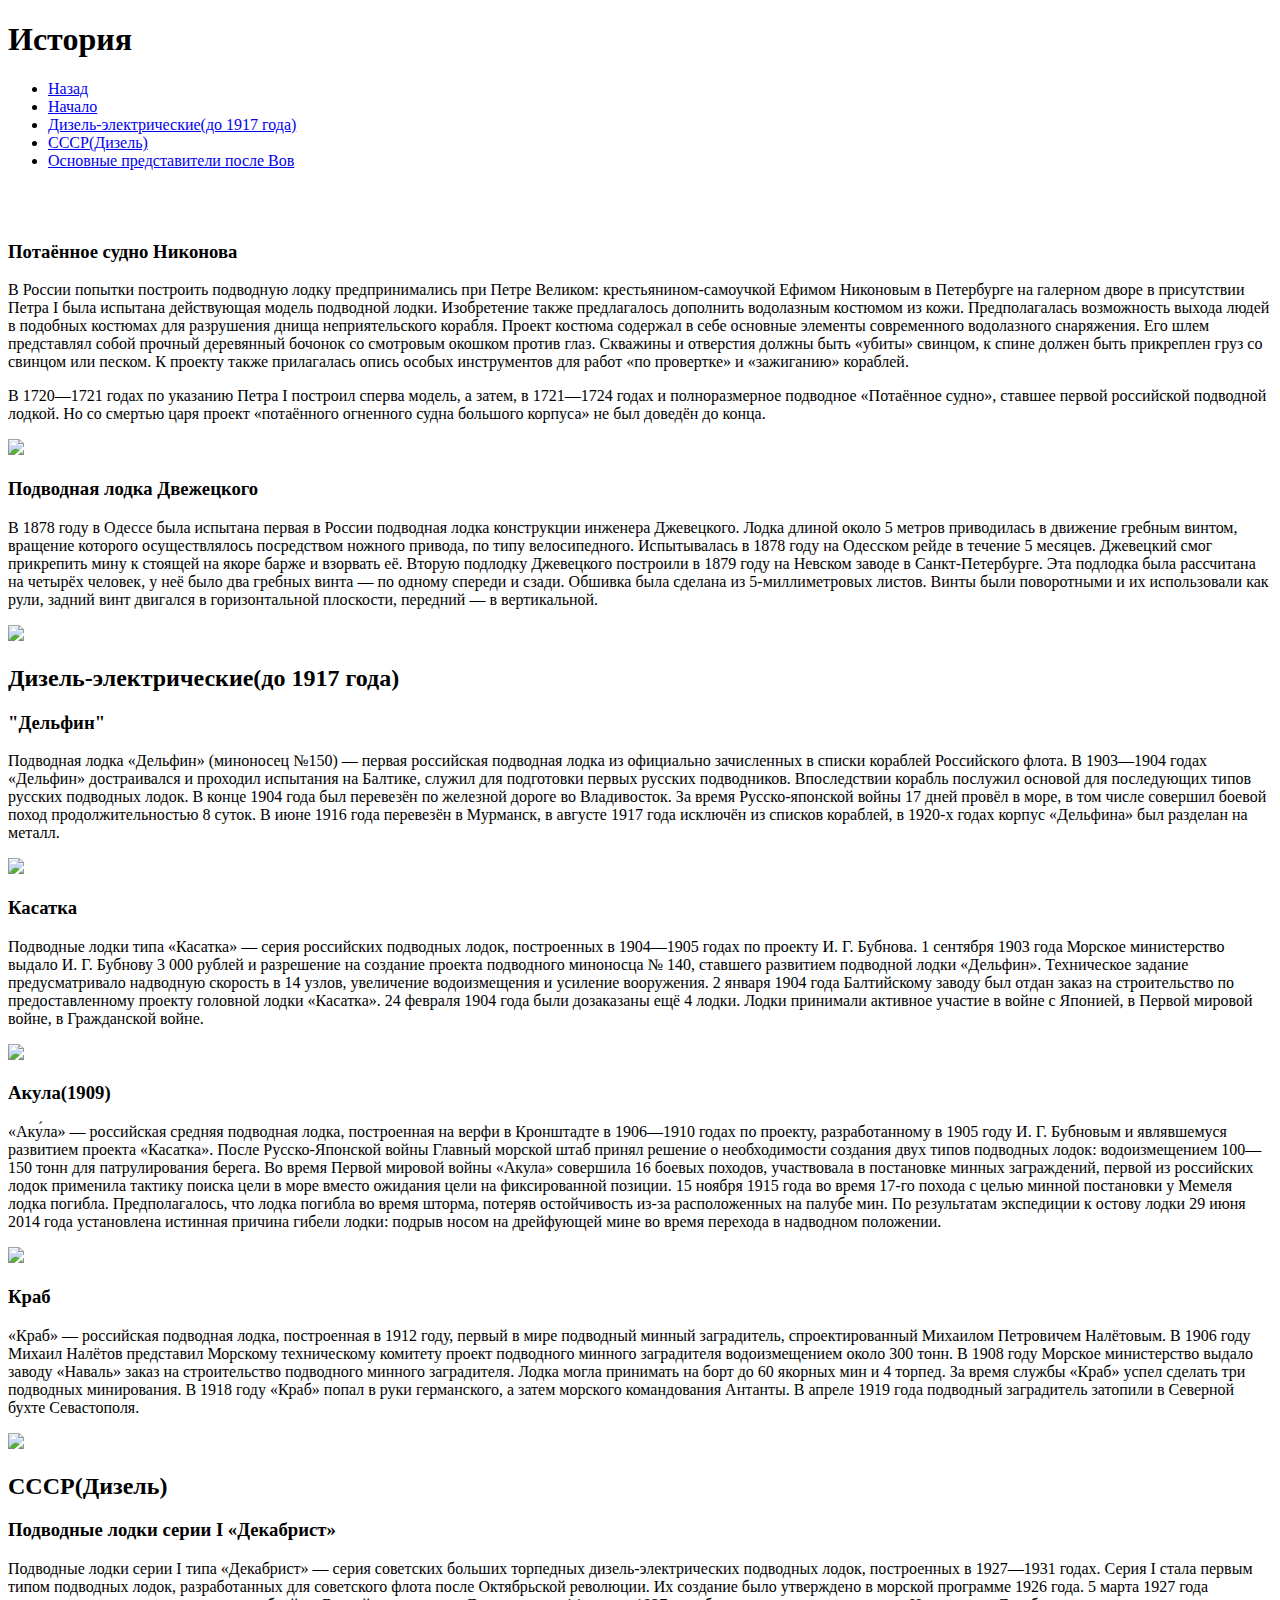
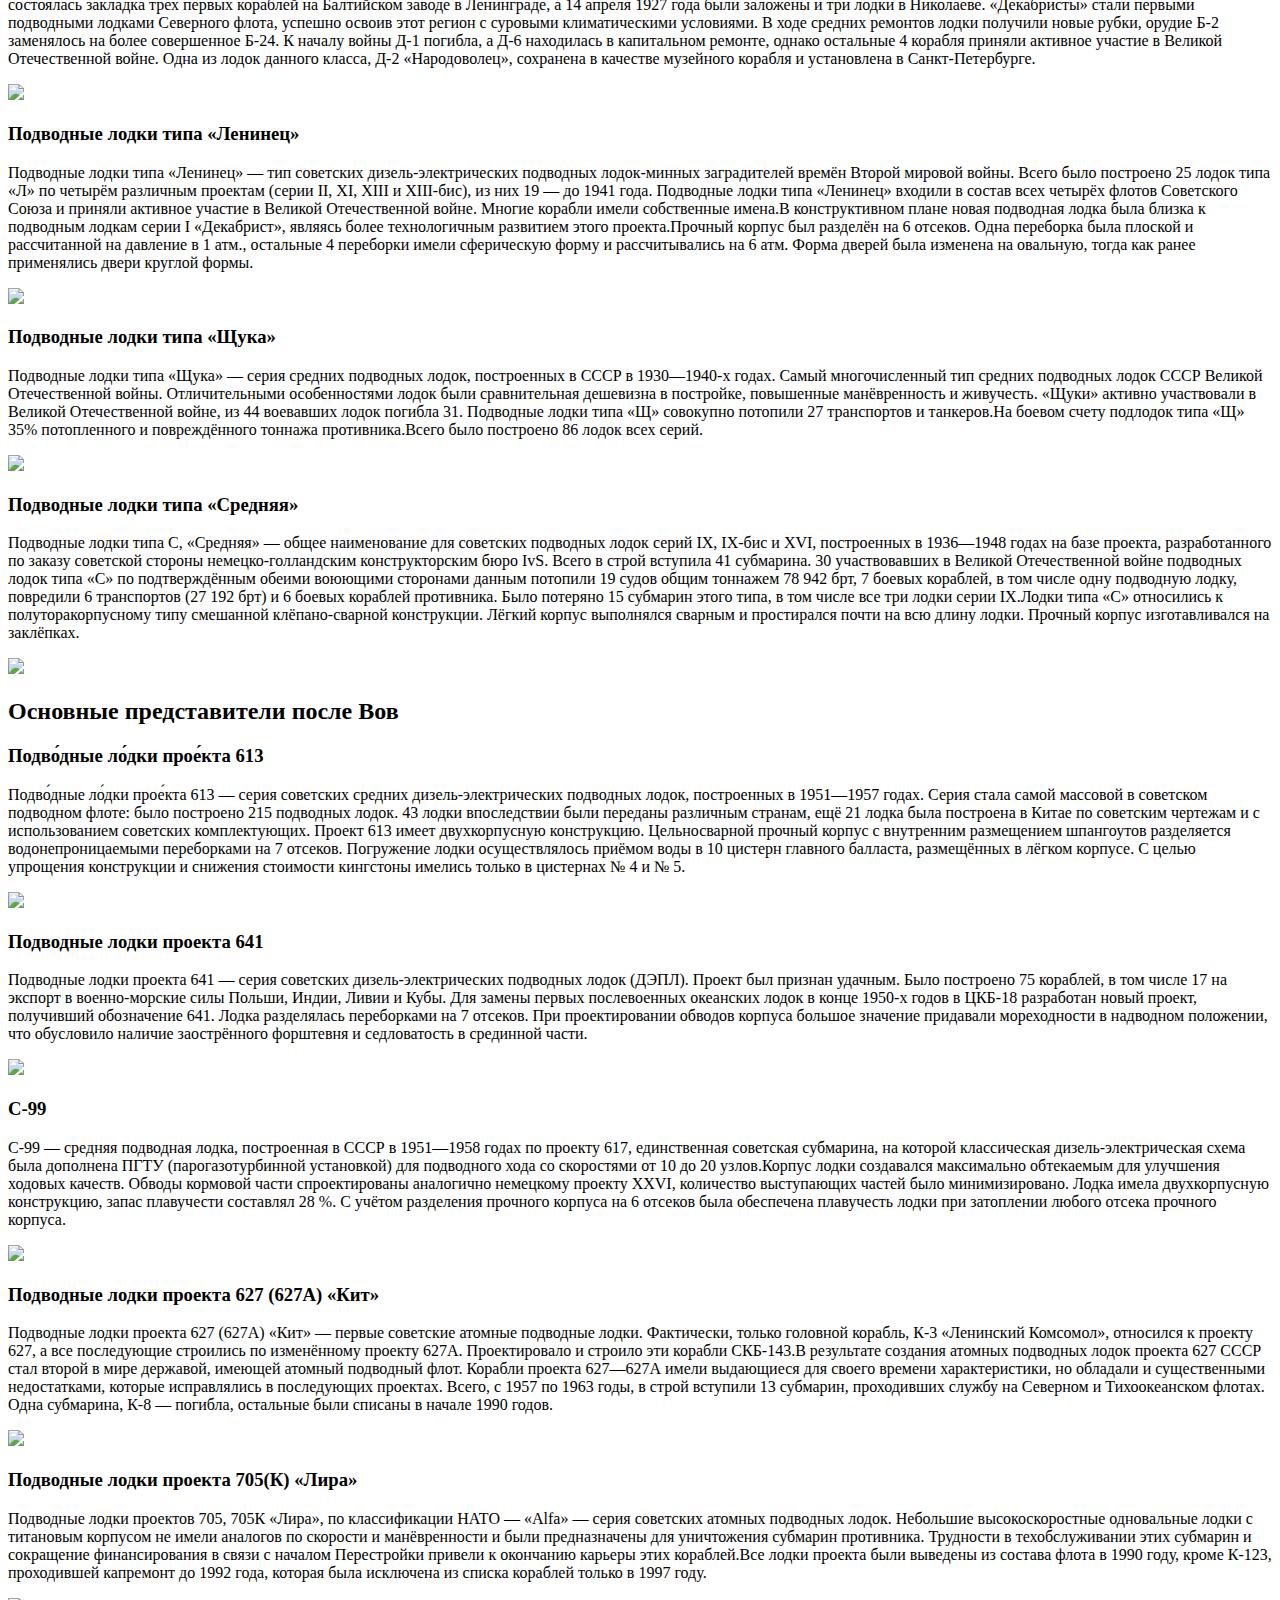
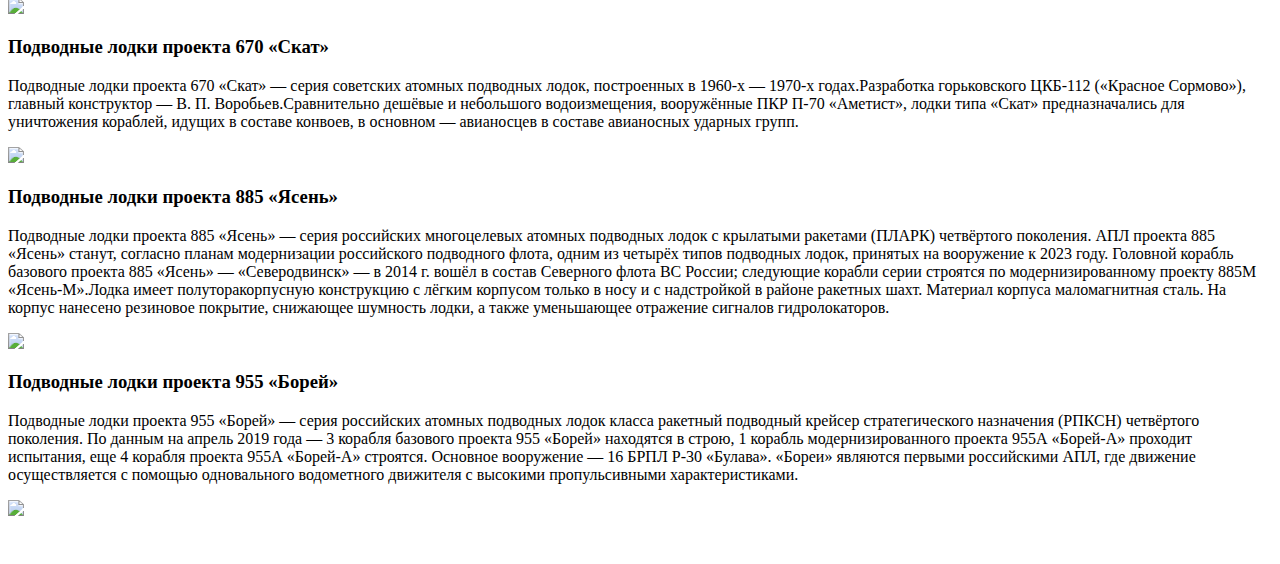
==== История.html @ eddfe78b "Add files via upload" ====
<!DOCTYPE html>
<html>
<head>
<link rel="stylesheet" href="css/Стили2.css">
<meta http-equiv="content language" content="ru" >
<meta http-equiv="Content-Type" content="text/html; charset=UTF-8" >
</head>
<body>
<header>
<h1>История</h1>    
<div class="Meny"><ul >
<li><a href="Index.html">Назад</a></li> 
<li><a href="#n">Начало</a></li>  
<li><a href="#d">Дизель-электрические(до 1917 года)</a></li>
<li><a href="#USSR">CCCР(Дизель)</a></li> 
<li><a href="#Last">Основные представители после Вов</a></li> 
</ul></div></header><br>
<div class="Fer"><br><h3><a class="No" name="n">Потаённое судно Никонова</a></h3>
<p>В России попытки построить подводную лодку предпринимались при Петре Великом: крестьянином-самоучкой Ефимом Никоновым в Петербурге на галерном дворе в присутствии Петра I была испытана действующая модель подводной лодки. Изобретение также предлагалось дополнить водолазным костюмом из кожи. Предполагалась возможность выхода людей в подобных костюмах для разрушения днища неприятельского корабля. Проект костюма содержал в себе основные элементы современного водолазного снаряжения. Его шлем представлял собой прочный деревянный бочонок со смотровым окошком против глаз. Скважины и отверстия должны быть «убиты» свинцом, к спине должен быть прикреплен груз со свинцом или песком. К проекту также прилагалась опись особых инструментов для работ «по провертке» и «зажиганию» кораблей.</p>
<p>В 1720—1721 годах по указанию Петра I построил сперва модель, а затем, в 1721—1724 годах и полноразмерное подводное «Потаённое судно», ставшее первой российской подводной лодкой. Но со смертью царя проект «потаённого огненного судна большого корпуса» не был доведён до конца.</p>
<img src="img/фото2.jpeg">
<h3>Подводная лодка Двежецкого</h3>
<p>В 1878 году в Одессе была испытана первая в России подводная лодка конструкции инженера Джевецкого. Лодка длиной около 5 метров приводилась в движение гребным винтом, вращение которого осуществлялось посредством ножного привода, по типу велосипедного. Испытывалась в 1878 году на Одесском рейде в течение 5 месяцев. Джевецкий смог прикрепить мину к стоящей на якоре барже и взорвать её. Вторую подлодку Джевецкого построили в 1879 году на Невском заводе в Санкт-Петербурге. Эта подлодка была рассчитана на четырёх человек, у неё было два гребных винта — по одному спереди и сзади. Обшивка была сделана из 5-миллиметровых листов. Винты были поворотными и их использовали как рули, задний винт двигался в горизонтальной плоскости, передний — в вертикальной.</p>
<img src="img/фото 3.jpg" class="F">
<h2><a class="No" name="d">Дизель-электрические(до 1917 года)</a></h2>
<h3>"Дельфин"</h3>
<p>Подводная лодка «Дельфин» (миноносец №150) — первая российская подводная лодка из официально зачисленных в списки кораблей Российского флота. В 1903—1904 годах «Дельфин» достраивался и проходил испытания на Балтике, служил для подготовки первых русских подводников. Впоследствии корабль послужил основой для последующих типов русских подводных лодок. В конце 1904 года был перевезён по железной дороге во Владивосток. За время Русско-японской войны 17 дней провёл в море, в том числе совершил боевой поход продолжительностью 8 суток. В июне 1916 года перевезён в Мурманск, в августе 1917 года исключён из списков кораблей, в 1920-х годах корпус «Дельфина» был разделан на металл.</p>
<img src="img/фото4.jpg" class="Ff">
<h3>Касатка</h3>
<p>Подводные лодки типа «Касатка» — серия российских подводных лодок, построенных в 1904—1905 годах по проекту И. Г. Бубнова. 1 сентября 1903 года Морское министерство выдало И. Г. Бубнову 3 000 рублей и разрешение на создание проекта подводного миноносца № 140, ставшего развитием подводной лодки «Дельфин». Техническое задание предусматривало надводную скорость в 14 узлов, увеличение водоизмещения и усиление вооружения. 2 января 1904 года Балтийскому заводу был отдан заказ на строительство по предоставленному проекту головной лодки «Касатка». 24 февраля 1904 года были дозаказаны ещё 4 лодки. Лодки принимали активное участие в войне с Японией, в Первой мировой войне, в Гражданской войне.</p>
<img src="img/фото5.jpg" class="Ff">
<h3>Акула(1909)</h3>
<p>«Аку́ла» — российская средняя подводная лодка, построенная на верфи в Кронштадте в 1906—1910 годах по проекту, разработанному в 1905 году И. Г. Бубновым и являвшемуся развитием проекта «Касатка». После Русско-Японской войны Главный морской штаб принял решение о необходимости создания двух типов подводных лодок: водоизмещением 100—150 тонн для патрулирования берега. Во время Первой мировой войны «Акула» совершила 16 боевых походов, участвовала в постановке минных заграждений, первой из российских лодок применила тактику поиска цели в море вместо ожидания цели на фиксированной позиции. 15 ноября 1915 года во время 17-го похода с целью минной постановки у Мемеля лодка погибла. Предполагалось, что лодка погибла во время шторма, потеряв остойчивость из-за расположенных на палубе мин. По результатам экспедиции к остову лодки 29 июня 2014 года установлена истинная причина гибели лодки: подрыв носом на дрейфующей мине во время перехода в надводном положении.</p>
<img src="img/фото6.jpg" class="Ff">
<h3>Краб</h3>
<p>«Краб» — российская подводная лодка, построенная в 1912 году, первый в мире подводный минный заградитель, спроектированный Михаилом Петровичем Налётовым. В 1906 году Михаил Налётов представил Морскому техниче­скому комитету проект подводного минного заградителя водо­измещением около 300 тонн. В 1908 году Морское министерство выдало заводу «Наваль» заказ на строительство подводного минного заградителя. Лодка могла принимать на борт до 60 якорных мин и 4 торпед. За время службы «Краб» успел сделать три подводных минирования. В 1918 году «Краб» попал в руки германского, а затем морского командования Антанты. В апреле 1919 года подводный заградитель затопили в Северной бухте Севастополя.</p>
<img src="img/фото7.png" class="Ff">
<h2 ><a name="USSR" class="No">СССР(Дизель)</a></h2>
<h3>Подводные лодки серии I «Декабрист»</h3>
<p>Подводные лодки серии I типа «Декабрист» — серия советских больших торпедных дизель-электрических подводных лодок, построенных в 1927—1931 годах. Серия I стала первым типом подводных лодок, разработанных для советского флота после Октябрьской революции. Их создание было утверждено в морской программе 1926 года. 5 марта 1927 года состоялась закладка трех первых кораблей на Балтийском заводе в Ленинграде, а 14 апреля 1927 года были заложены и три лодки в Николаеве. «Декабристы» стали первыми подводными лодками Северного флота, успешно освоив этот регион с суровыми климатическими условиями. В ходе средних ремонтов лодки получили новые рубки, орудие Б-2 заменялось на более совершенное Б-24. К началу войны Д-1 погибла, а Д-6 находилась в капитальном ремонте, однако остальные 4 корабля приняли активное участие в Великой Отечественной войне. Одна из лодок данного класса, Д-2 «Народоволец», сохранена в качестве музейного корабля и установлена в Санкт-Петербурге.</p>
<img src="img/фото8.jpg" class="Ff">
<h3>Подводные лодки типа «Ленинец»</h3>
<p>Подводные лодки типа «Ленинец» — тип советских дизель-электрических подводных лодок-минных заградителей времён Второй мировой войны. Всего было построено 25 лодок типа «Л» по четырём различным проектам (серии II, XI, XIII и XIII-бис), из них 19 — до 1941 года. Подводные лодки типа «Ленинец» входили в состав всех четырёх флотов Советского Союза и приняли активное участие в Великой Отечественной войне. Многие корабли имели собственные имена.В конструктивном плане новая подводная лодка была близка к подводным лодкам серии I «Декабрист», являясь более технологичным развитием этого проекта.Прочный корпус был разделён на 6 отсеков. Одна переборка была плоской и рассчитанной на давление в 1 атм., остальные 4 переборки имели сферическую форму и рассчитывались на 6 атм. Форма дверей была изменена на овальную, тогда как ранее применялись двери круглой формы.</p>
<img src="img/фото13.jpg" class="Ff">
<h3>Подводные лодки типа «Щука»</h3>
<p>Подводные лодки типа «Щука» — серия средних подводных лодок, построенных в СССР в 1930—1940-x годах. Самый многочисленный тип средних подводных лодок СССР Великой Отечественной войны. Отличительными особенностями лодок были сравнительная дешевизна в постройке, повышенные манёвренность и живучесть. «Щуки» активно участвовали в Великой Отечественной войне, из 44 воевавших лодок погибла 31. Подводные лодки типа «Щ» совокупно потопили 27 транспортов и танкеров.На боевом счету подлодок типа «Щ» 35% потопленного и повреждённого тоннажа противника.Всего было построено 86 лодок всех серий.</p>
<img src="img/фото18.jpg" class="Ff">
<h3>Подводные лодки типа «Средняя»</h3>
<p>Подводные лодки типа С, «Средняя» — общее наименование для советских подводных лодок серий IX, IX-бис и XVI, построенных в 1936—1948 годах на базе проекта, разработанного по заказу советской стороны немецко-голландским конструкторским бюро IvS. Всего в строй вступила 41 субмарина. 30 участвовавших в Великой Отечественной войне подводных лодок типа «С» по подтверждённым обеими воюющими сторонами данным потопили 19 судов общим тоннажем 78 942 брт, 7 боевых кораблей, в том числе одну подводную лодку, повредили 6 транспортов (27 192 брт) и 6 боевых кораблей противника. Было потеряно 15 субмарин этого типа, в том числе все три лодки серии IX.Лодки типа «С» относились к полуторакорпусному типу смешанной клёпано-сварной конструкции. Лёгкий корпус выполнялся сварным и простирался почти на всю длину лодки. Прочный корпус изготавливался на заклёпках.</p>
<img src="img/фото19.png" class="Ff">
<h2><a name="Last" class="No">Основные представители после Вов</a></h2>
<h3>Подво́дные ло́дки прое́кта 613 </h3>
<p>Подво́дные ло́дки прое́кта 613 — серия советских средних дизель-электрических подводных лодок, построенных в 1951—1957 годах. Серия стала самой массовой в советском подводном флоте: было построено 215 подводных лодок. 43 лодки впоследствии были переданы различным странам, ещё 21 лодка была построена в Китае по советским чертежам и с использованием советских комплектующих. Проект 613 имеет двухкорпусную конструкцию. Цельносварной прочный корпус с внутренним размещением шпангоутов разделяется водонепроницаемыми переборками на 7 отсеков. Погружение лодки осуществлялось приёмом воды в 10 цистерн главного балласта, размещённых в лёгком корпусе. С целью упрощения конструкции и снижения стоимости кингстоны имелись только в цистернах № 4 и № 5.</p>
<img src="img/фото20.jfif" class="Ff">
<h3>Подводные лодки проекта 641 </h3>
<p>Подводные лодки проекта 641 — серия советских дизель-электрических подводных лодок (ДЭПЛ). Проект был признан удачным. Было построено 75 кораблей, в том числе 17 на экспорт в военно-морские силы Польши, Индии, Ливии и Кубы. Для замены первых послевоенных океанских лодок  в конце 1950-х годов в ЦКБ-18 разработан новый проект, получивший обозначение 641. Лодка разделялась переборками на 7 отсеков. При проектировании обводов корпуса большое значение придавали мореходности в надводном положении, что обусловило наличие заострённого форштевня и седловатость в срединной части.</p>
<img src="img/фото21.jpg" class="Ff">
<h3>C-99</h3>
<p>С-99 — средняя подводная лодка, построенная в СССР в 1951—1958 годах по проекту 617, единственная советская субмарина, на которой классическая дизель-электрическая схема была дополнена ПГТУ (парогазотурбинной установкой) для подводного хода со скоростями от 10 до 20 узлов.Корпус лодки создавался максимально обтекаемым для улучшения ходовых качеств. Обводы кормовой части спроектированы аналогично немецкому проекту XXVI, количество выступающих частей было минимизировано. Лодка имела двухкорпусную конструкцию, запас плавучести составлял 28 %. С учётом разделения прочного корпуса на 6 отсеков была обеспечена плавучесть лодки при затоплении любого отсека прочного корпуса. </p>
<img src="img/фото22.png" class="N">
<h3>Подводные лодки проекта 627 (627А) «Кит»</h3>
<p>Подводные лодки проекта 627 (627А) «Кит» — первые советские атомные подводные лодки. Фактически, только головной корабль, К-3 «Ленинский Комсомол», относился к проекту 627, а все последующие строились по изменённому проекту 627А. Проектировало и строило эти корабли СКБ-143.В результате создания атомных подводных лодок проекта 627 СССР стал второй в мире державой, имеющей атомный подводный флот. Корабли проекта 627—627А имели выдающиеся для своего времени характеристики, но обладали и существенными недостатками, которые исправлялись в последующих проектах. Всего, с 1957 по 1963 годы, в строй вступили 13 субмарин, проходивших службу на Северном и Тихоокеанском флотах. Одна субмарина, К-8 — погибла, остальные были списаны в начале 1990 годов.</p>
<img src="img/фото23.jpg" class="Ff">
<h3>Подводные лодки проекта 705(К) «Лира»</h3>
<p>Подводные лодки проектов 705, 705К «Лира», по классификации НАТО — «Alfa» — серия советских атомных подводных лодок. Небольшие высокоскоростные одновальные лодки с титановым корпусом не имели аналогов по скорости и манёвренности и были предназначены для уничтожения субмарин противника. Трудности в техобслуживании этих субмарин и сокращение финансирования в связи с началом Перестройки привели к окончанию карьеры этих кораблей.Все лодки проекта были выведены из состава флота в 1990 году, кроме К-123, проходившей капремонт до 1992 года, которая была исключена из списка кораблей только в 1997 году.</p>
<img src="img/фото24.jpg" class="Ff">
<h3>Подводные лодки проекта 670 «Скат»</h3>
<p>Подводные лодки проекта 670 «Скат» — серия советских атомных подводных лодок, построенных в 1960-х — 1970-х годах.Разработка горьковского ЦКБ-112 («Красное Сормово»), главный конструктор — В. П. Воробьев.Сравнительно дешёвые и небольшого водоизмещения, вооружённые ПКР П-70 «Аметист», лодки типа «Скат» предназначались для уничтожения кораблей, идущих в составе конвоев, в основном — авианосцев в составе авианосных ударных групп.</p>
<img src="img/фото25.jpg" class="Ff">
<h3>Подводные лодки проекта 885 «Ясень»</h3>
<p>Подводные лодки проекта 885 «Ясень» — серия российских многоцелевых атомных подводных лодок с крылатыми ракетами (ПЛАРК) четвёртого поколения. АПЛ проекта 885 «Ясень» станут, согласно планам модернизации российского подводного флота, одним из четырёх типов подводных лодок, принятых на вооружение к 2023 году. Головной корабль базового проекта 885 «Ясень» — «Северодвинск» — в 2014 г. вошёл в состав Северного флота ВС России; следующие корабли серии строятся по модернизированному проекту 885М «Ясень-М».Лодка имеет полуторакорпусную конструкцию с лёгким корпусом только в носу и с надстройкой в районе ракетных шахт. Материал корпуса маломагнитная сталь. На корпус нанесено резиновое покрытие, снижающее шумность лодки, а также уменьшающее отражение сигналов гидролокаторов.</p>
<img src="img/фото26.jpg" class="Ff">
<h3>Подводные лодки проекта 955 «Борей»</h3>
<p>Подводные лодки проекта 955 «Борей» — серия российских атомных подводных лодок класса ракетный подводный крейсер стратегического назначения (РПКСН) четвёртого поколения. По данным на апрель 2019 года — 3 корабля базового проекта 955 «Борей» находятся в строю, 1 корабль модернизированного проекта 955А «Борей-А» проходит испытания, еще 4 корабля проекта 955А «Борей-А» строятся. Основное вооружение — 16 БРПЛ Р-30 «Булава». «Бореи» являются первыми российскими АПЛ, где движение осуществляется с помощью одновального водометного движителя с высокими пропульсивными характеристиками.</p>
<img src="img/фото27.jpg" class="Ff">
<br><br></div><br>
</body>
</html>
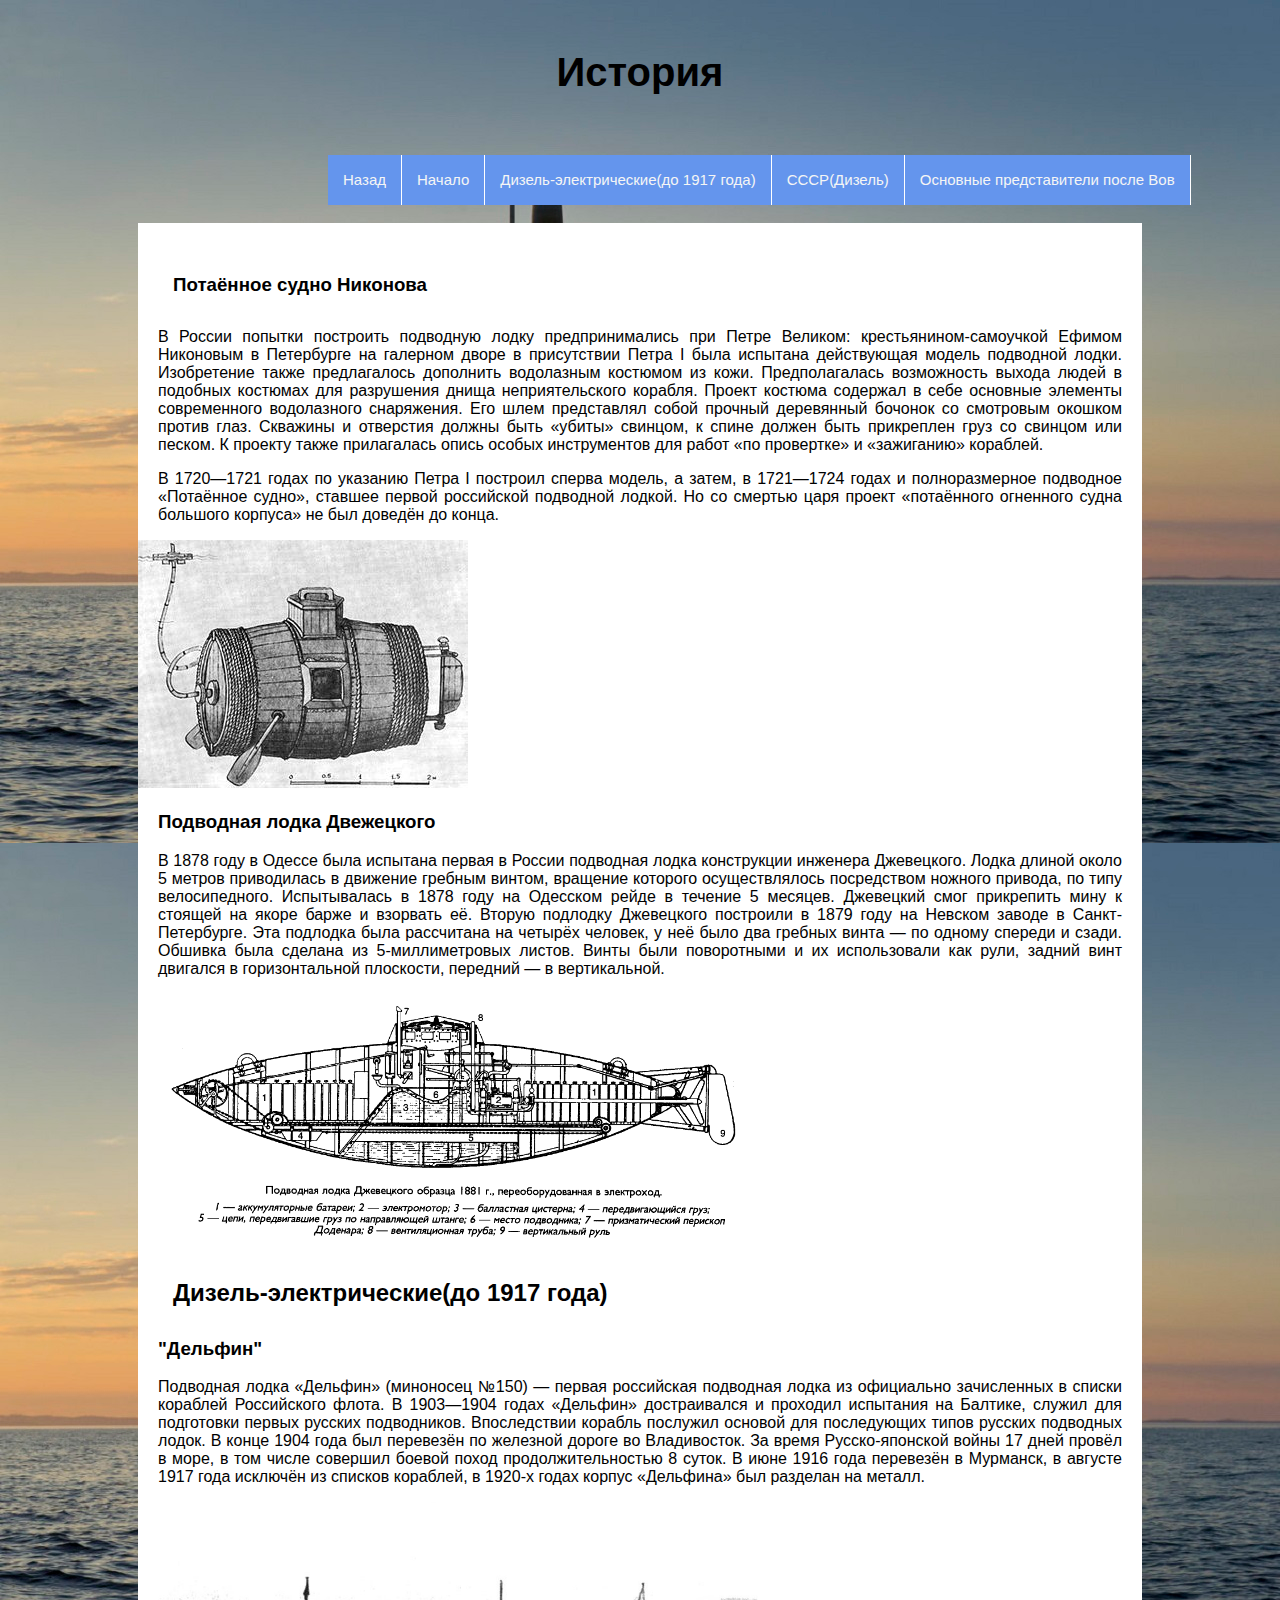
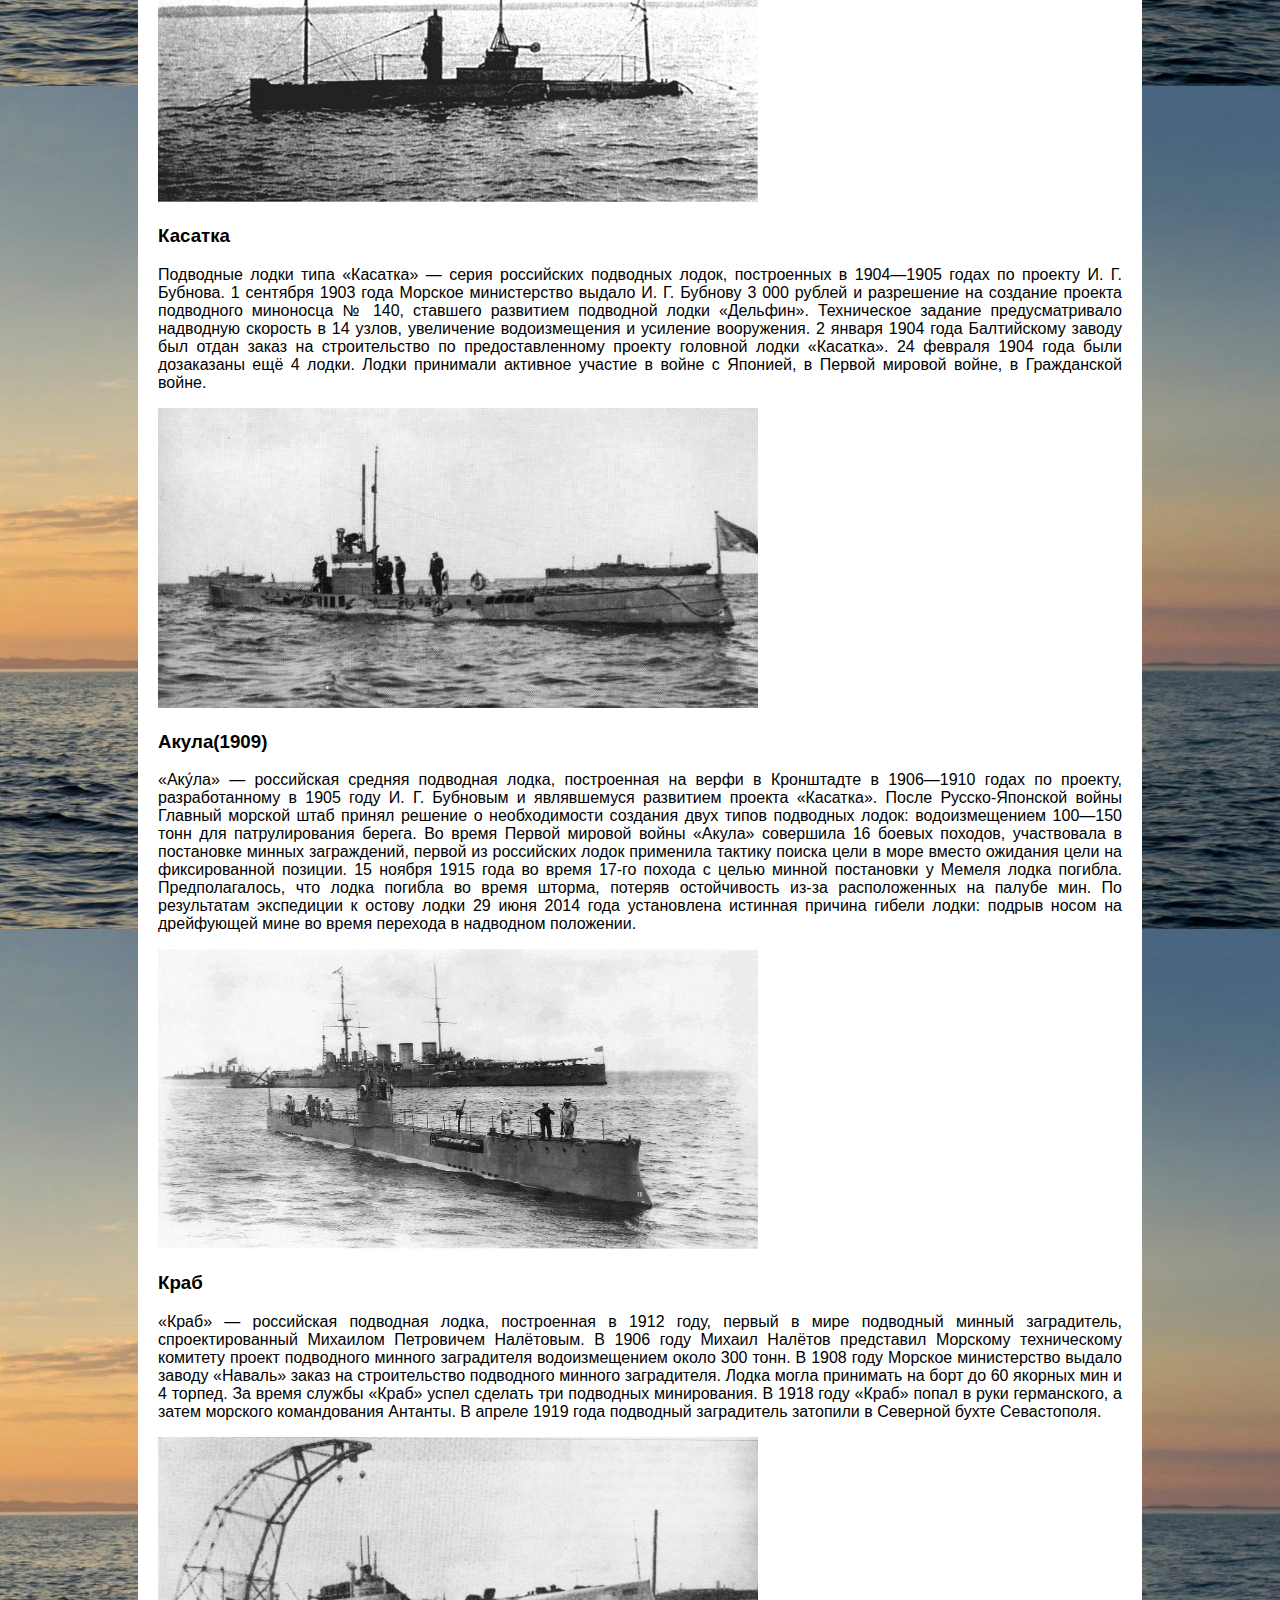
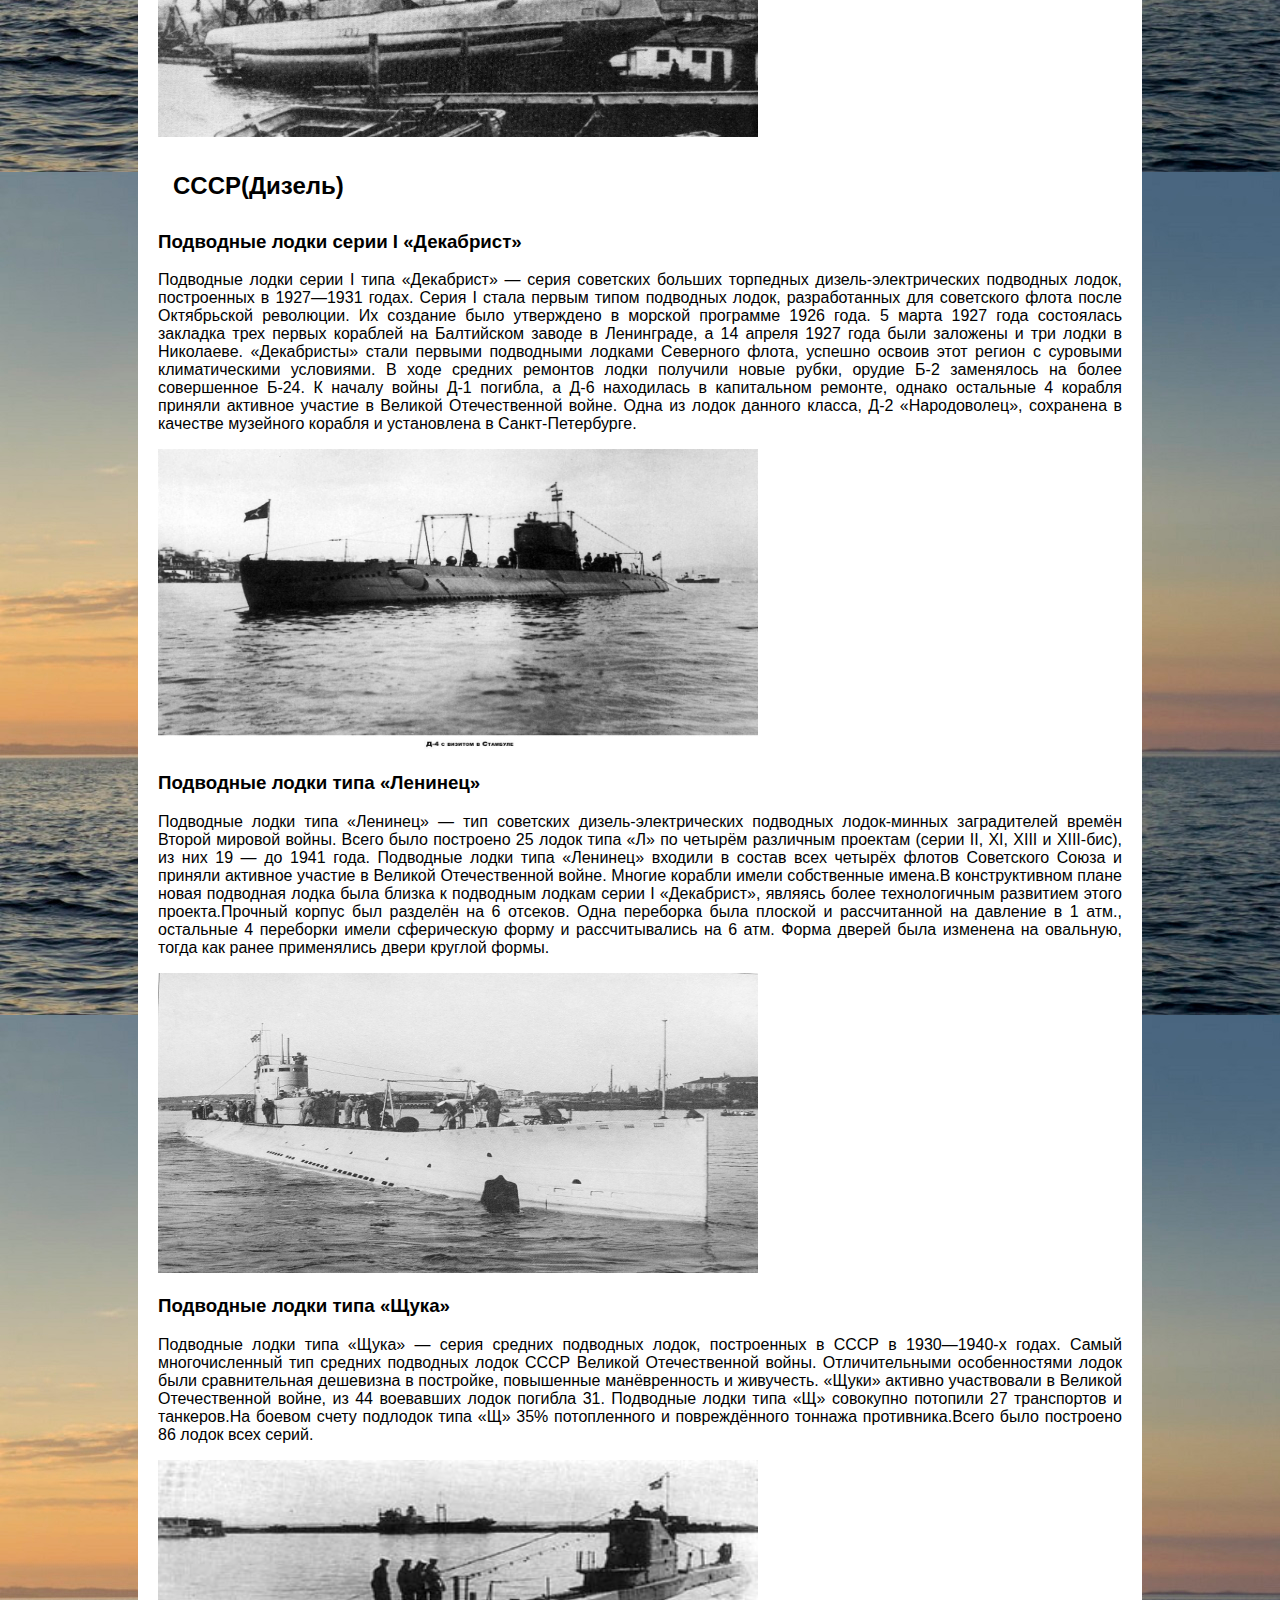
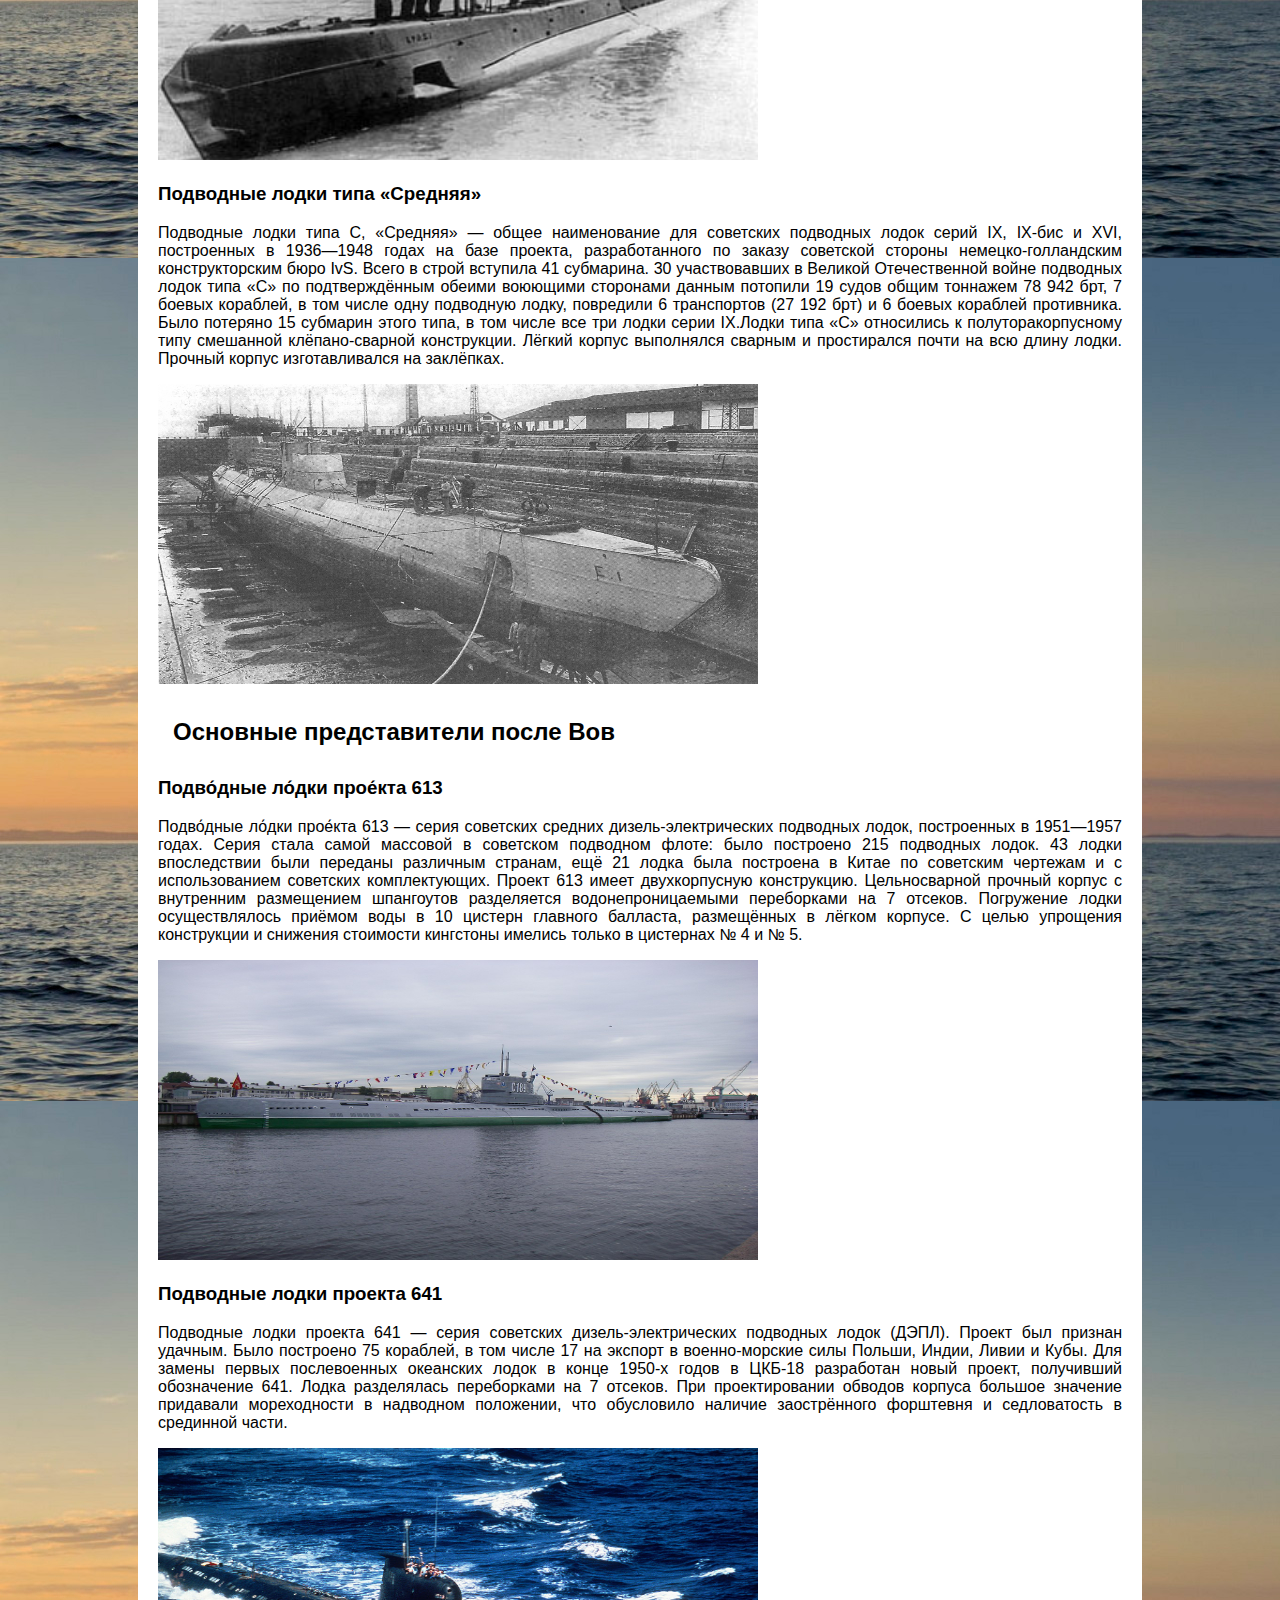
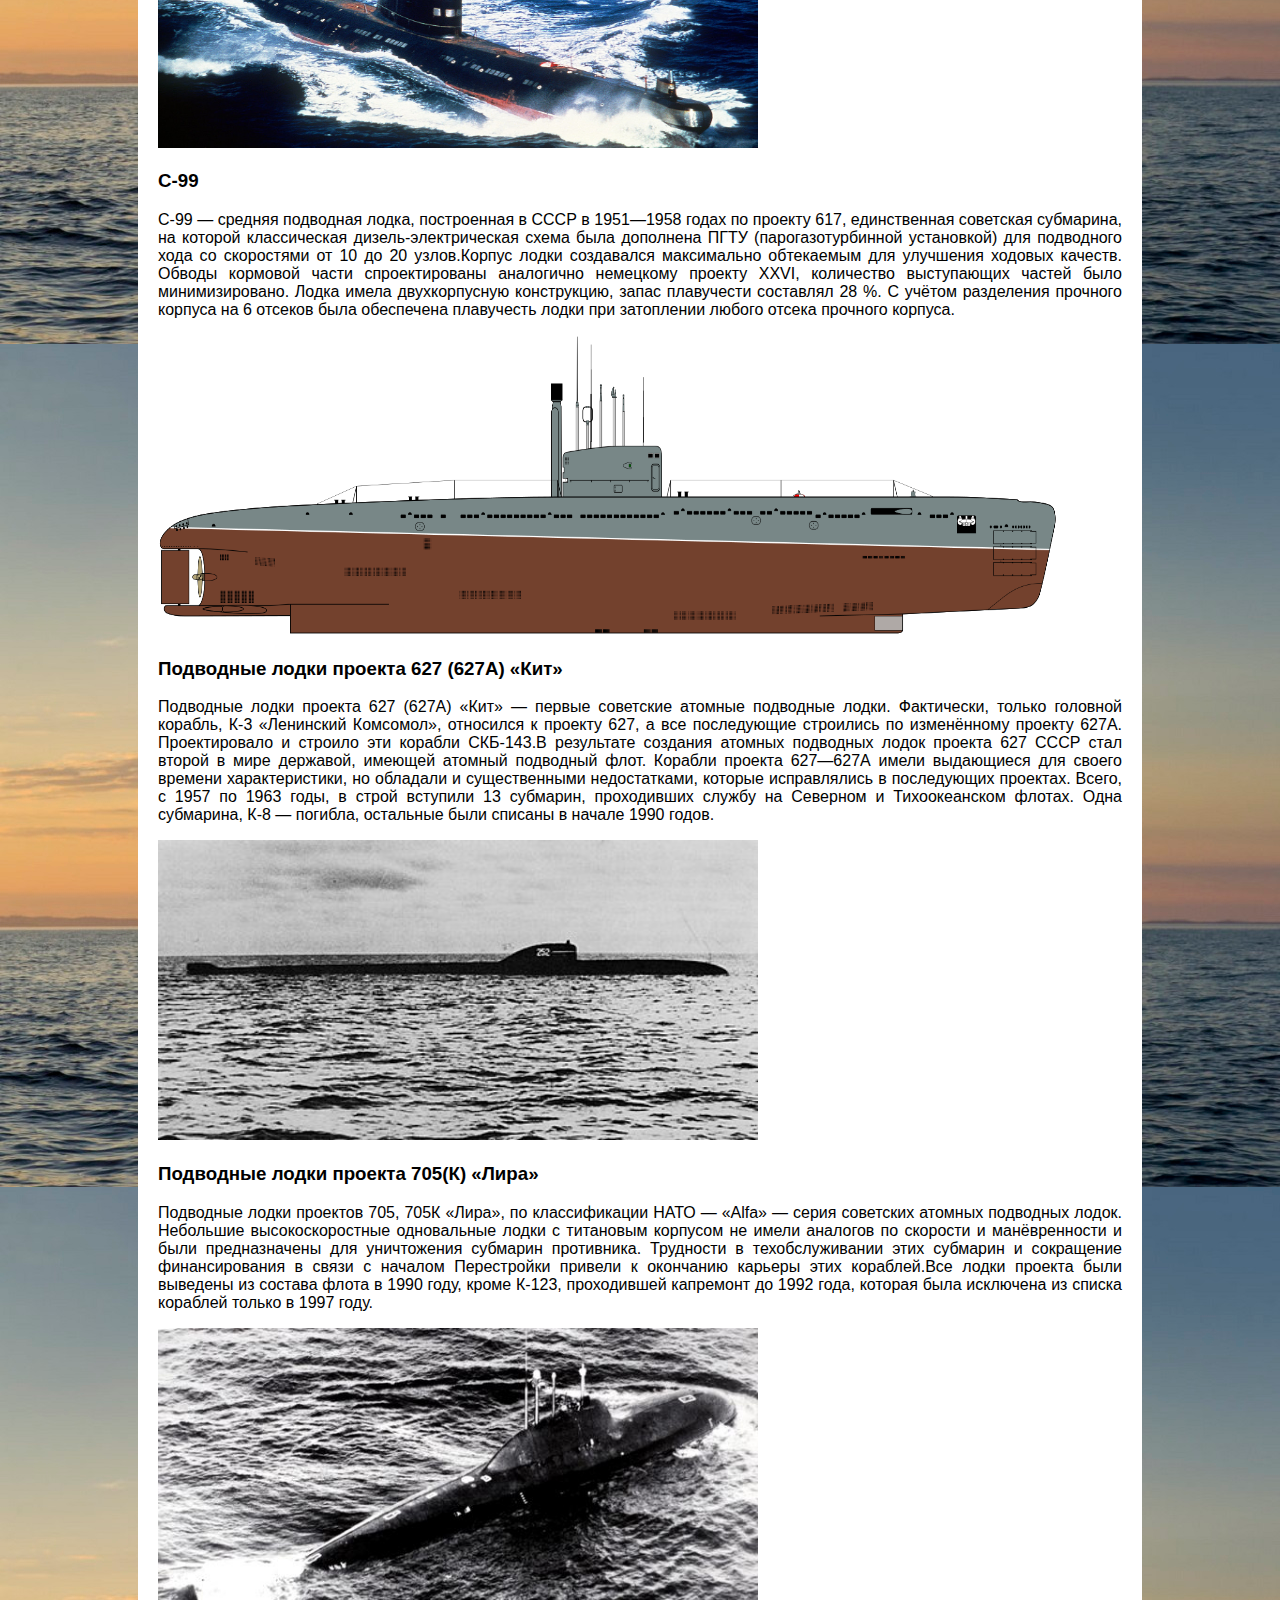
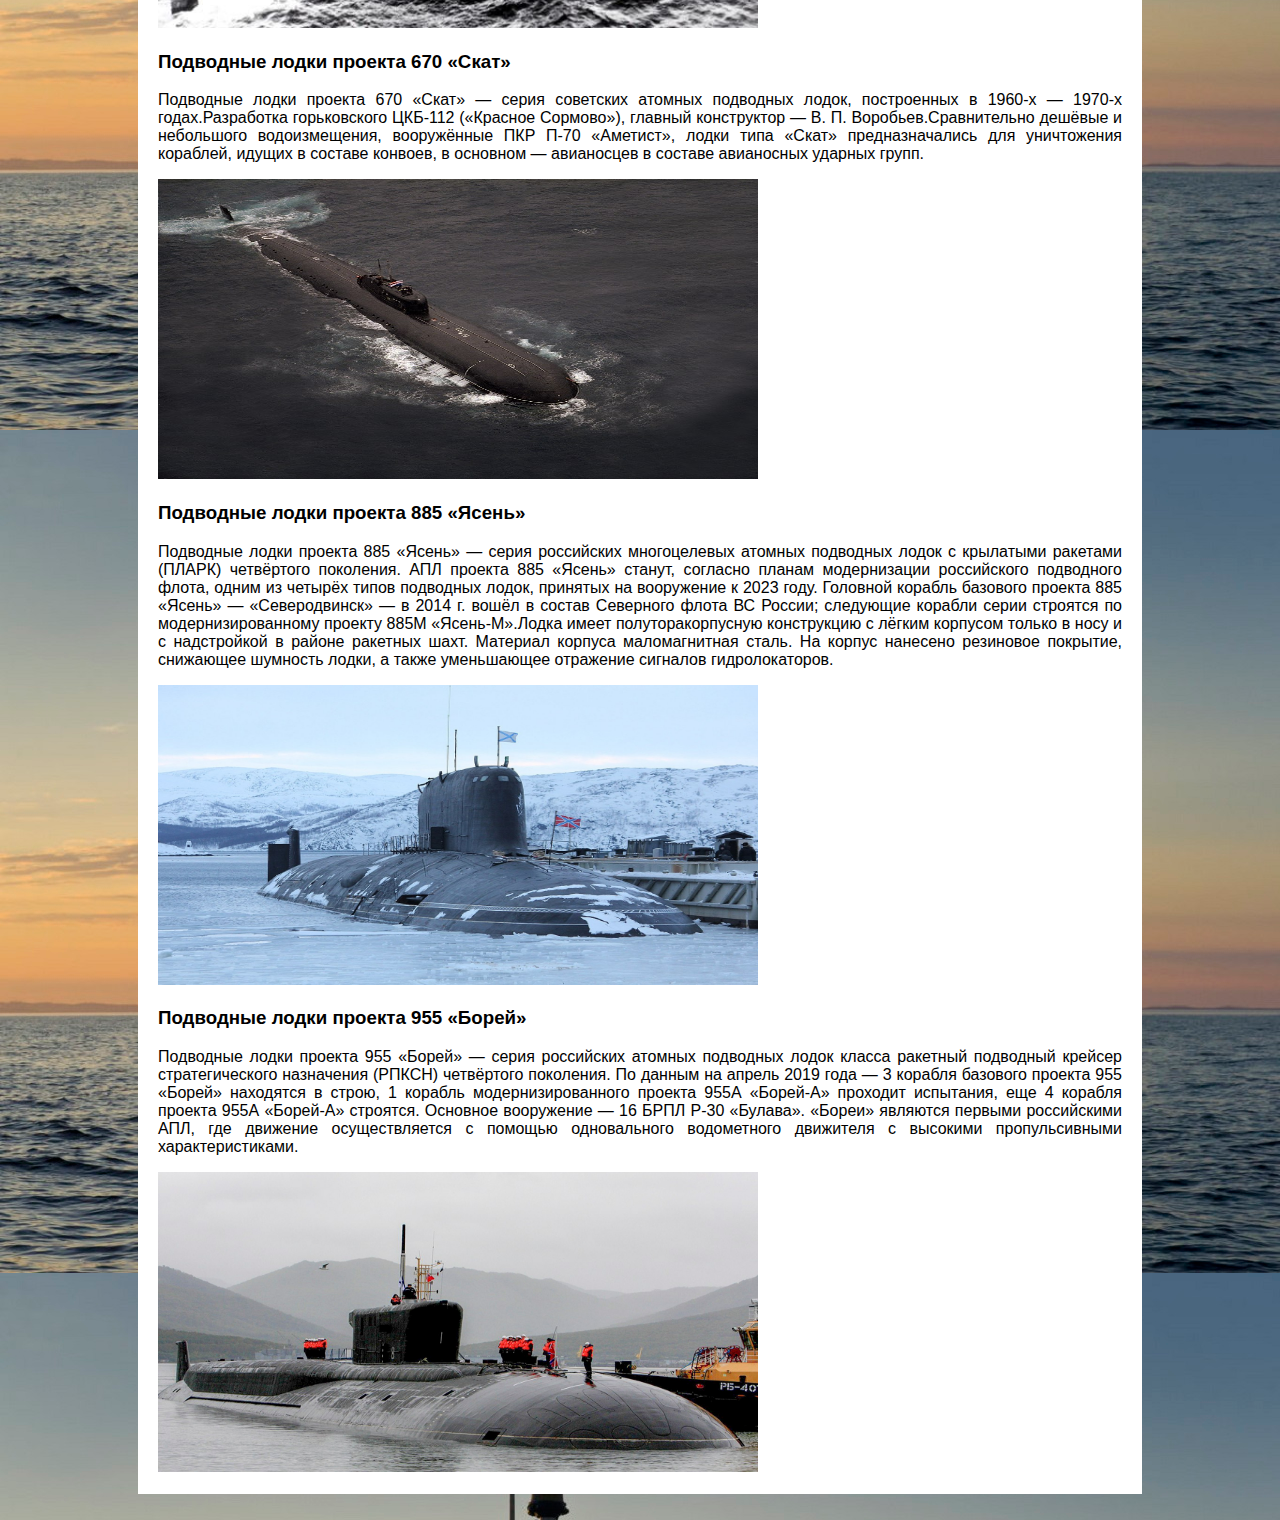
==== commit db458289: "Add files via upload" ====
--- a/История.html
+++ b/История.html
@@ -9,7 +9,7 @@
 <header>
 <h1>История</h1>    
 <div class="Meny"><ul >
-<li><a href="Index.html">Назад</a></li> 
+<li><a href="index.html">Назад</a></li> 
 <li><a href="#n">Начало</a></li>  
 <li><a href="#d">Дизель-электрические(до 1917 года)</a></li>
 <li><a href="#USSR">CCCР(Дизель)</a></li> 
--- a/css/Стили2.css
+++ b/css/Стили2.css
@@ -0,0 +1,51 @@
+a { text-decoration: none; 
+    background: cornflowerblue; 
+    color: whitesmoke;
+    padding: 0px 15px;
+    font-family:  Arial, sans-serif;
+    display: block;
+    border-right: 1px solid white;
+    line-height: 50px;/*высота менюшки с надписью*/}
+a:hover{ background: royalblue; }
+li{ float: left;}
+ul{list-style: none;
+    background: cornflowerblue;/*фон меню*/ 
+    margin: 0px;
+    padding-left: 0px;
+    margin-top: 60px;/*отступ сверху от меню*/
+    height: 50px;/*высота менюшки*/  
+    font-size: 15px; /*Размер шрифта*/ }
+.Meny{ margin-left: 320px;/*Отступ менюшки слева*/
+    width: 863px}
+body{ background: rgb(98, 122, 194);
+    background-image:url(img/фото.jpg);
+    background-size: 100%;} 
+p {background-color:  rgba(255, 255, 255, 1);
+    margin-left: 20px;/*для абзаца внутри div*/
+    margin-right: 20px;/*для абзаца внутри div*/
+    font-family:  Arial, sans-serif;
+    text-align: justify;}
+.Fer{ background-color: rgba(255, 255, 255, 1);
+    margin-left: 130px;
+    margin-right: 130px;}
+h1{ margin-top: 50px;
+    font-size: 40px;
+    text-align: center;
+    font-family:  Arial, sans-serif;}
+h2{font-family:  Arial, sans-serif;
+margin-left: 20px;}
+h3{margin-left: 20px;
+    font-family:  Arial, sans-serif;}  
+.F{width: 600px;
+height: 250px;
+margin-left: 20px;}
+.Ff{width: 600px;
+height: 300px;
+margin-left: 20px;}
+.N{width: 900px;
+height: 300px;
+margin-left: 20px;}
+.No{text-decoration: none;
+color: black;
+background-color: white;}
+.No:hover{background-color: white;}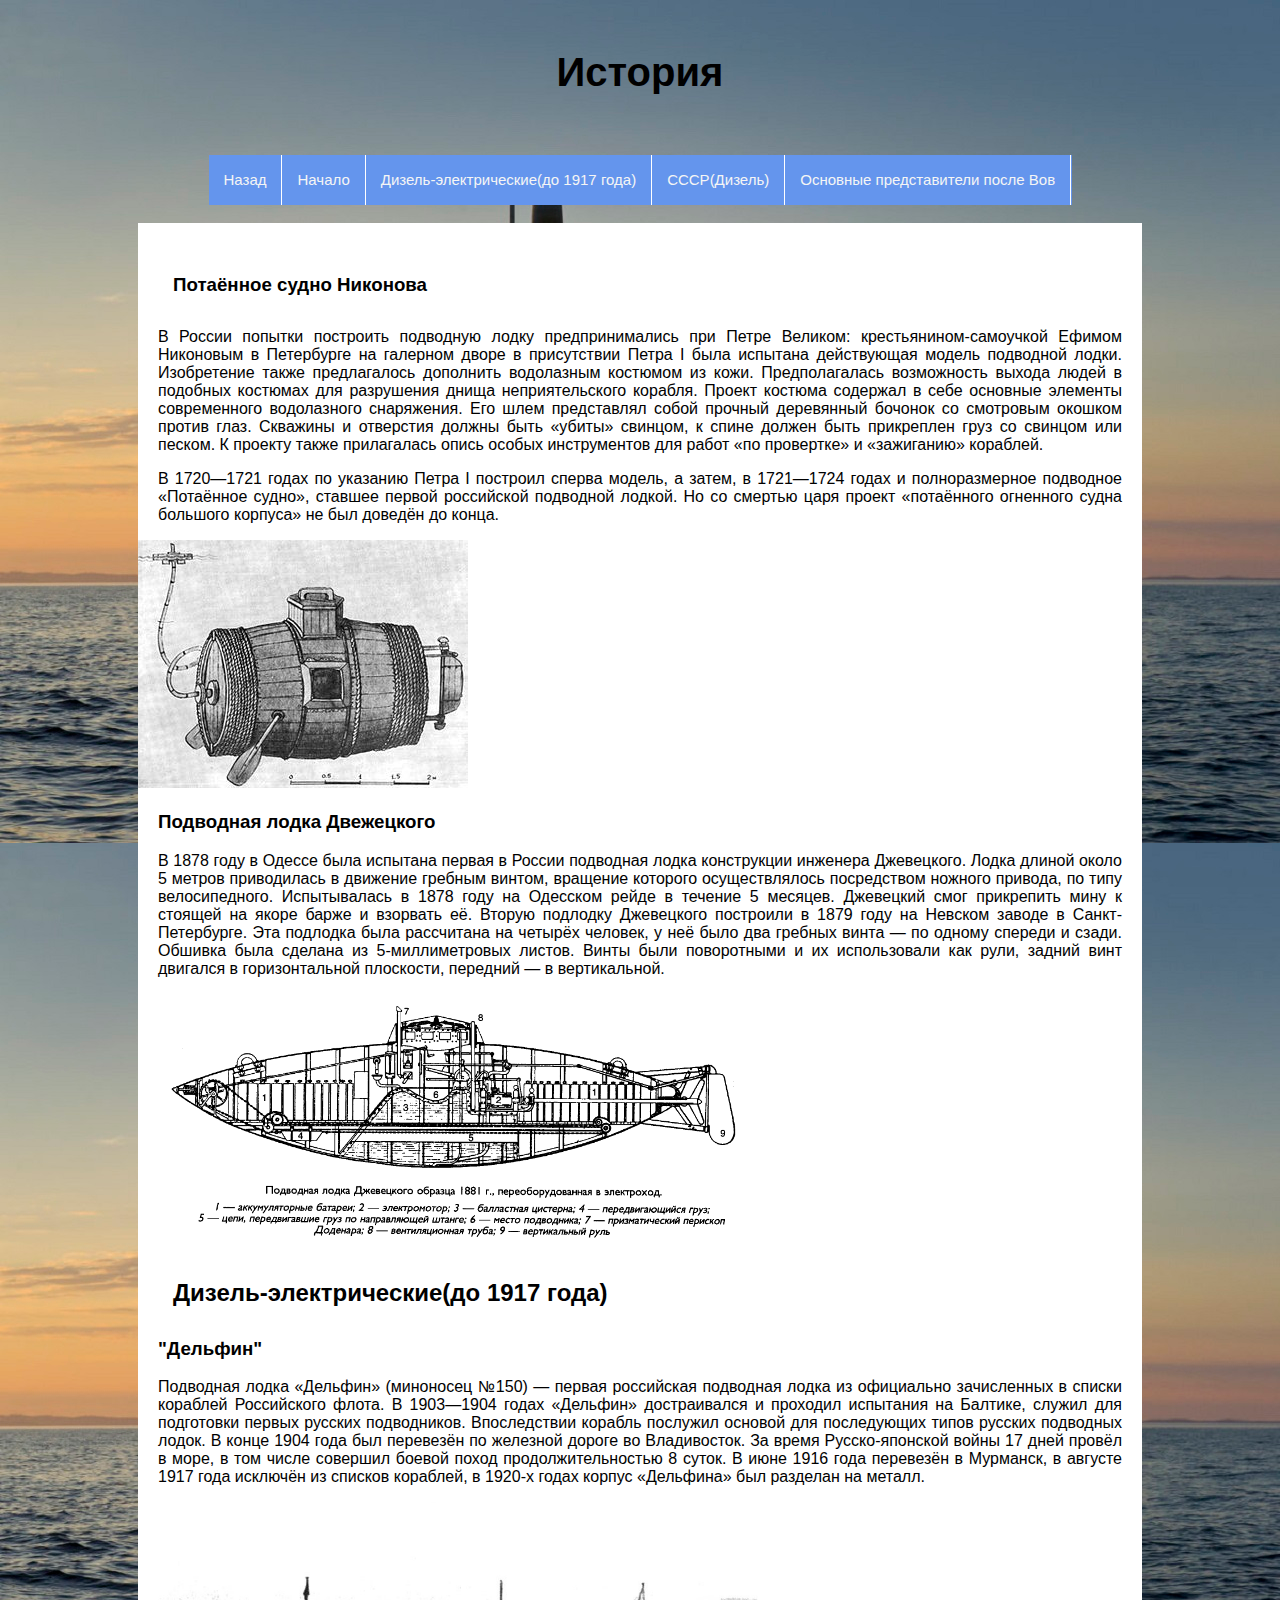
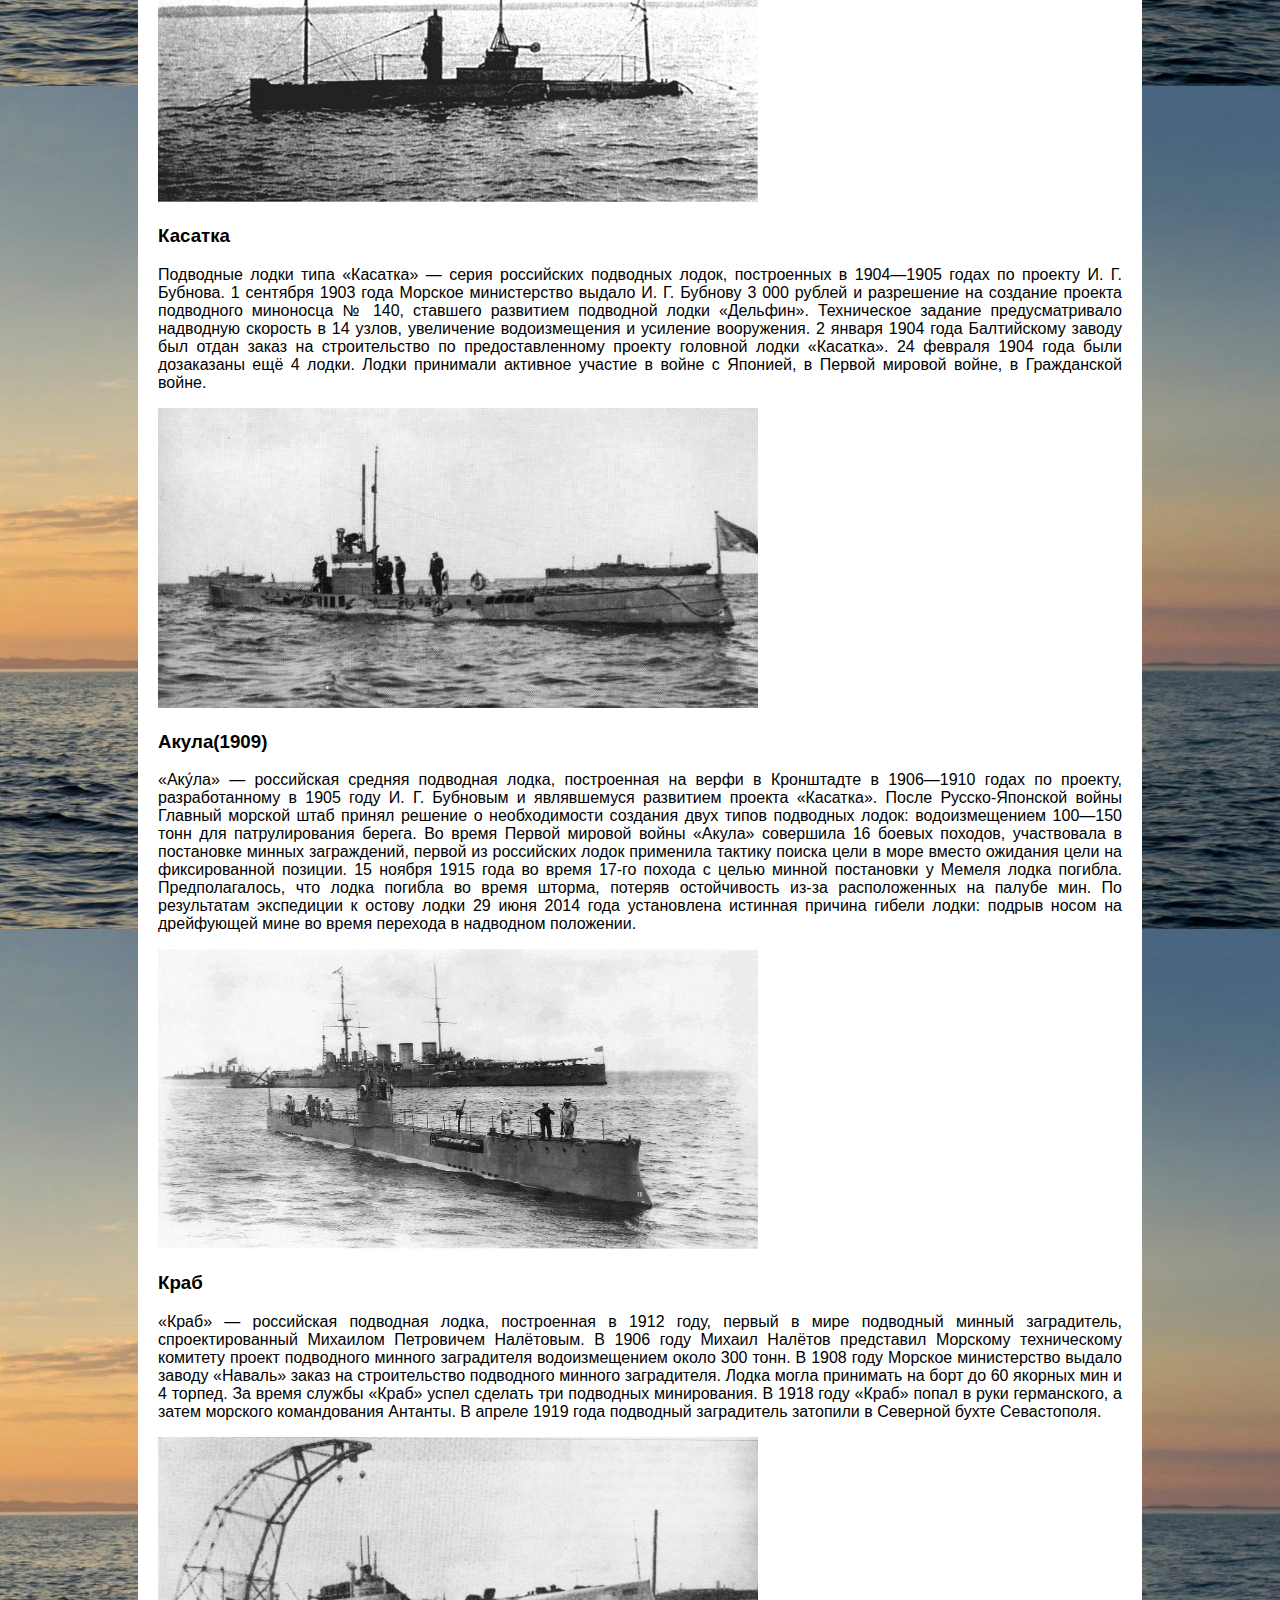
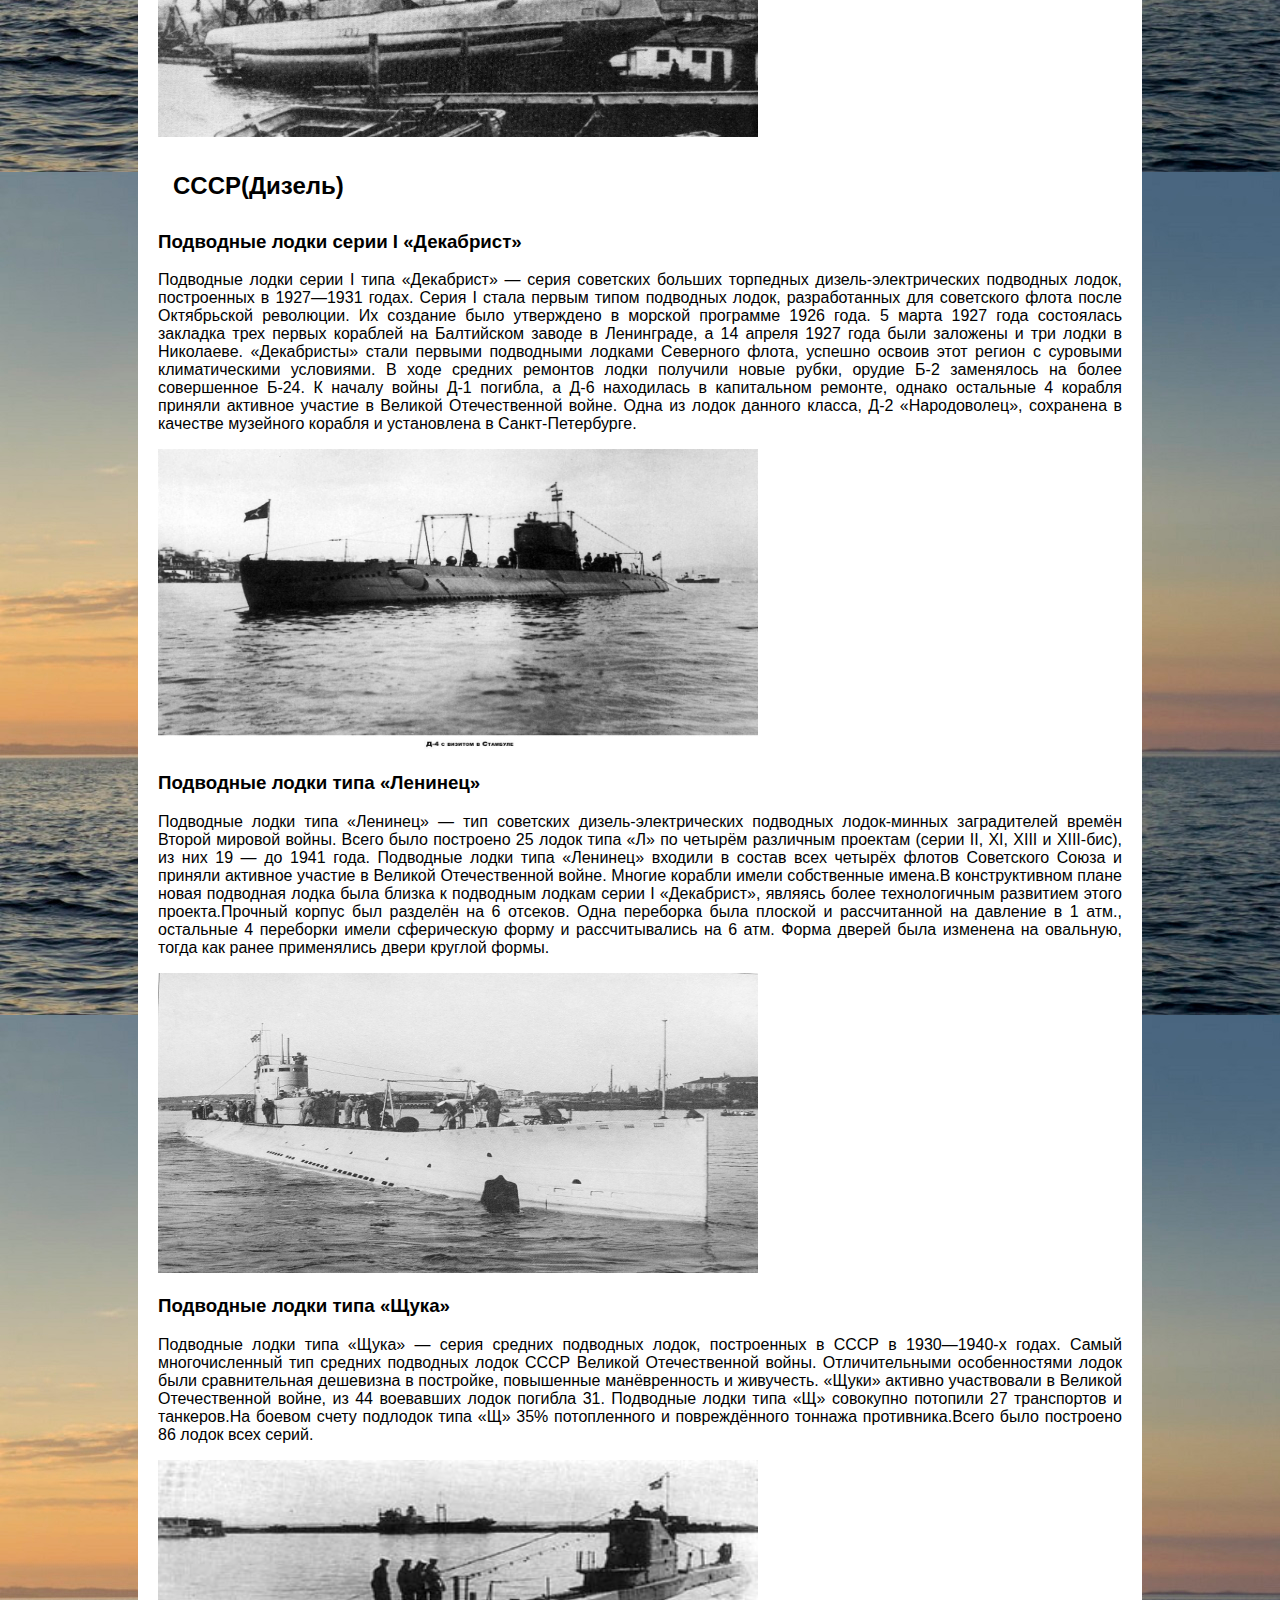
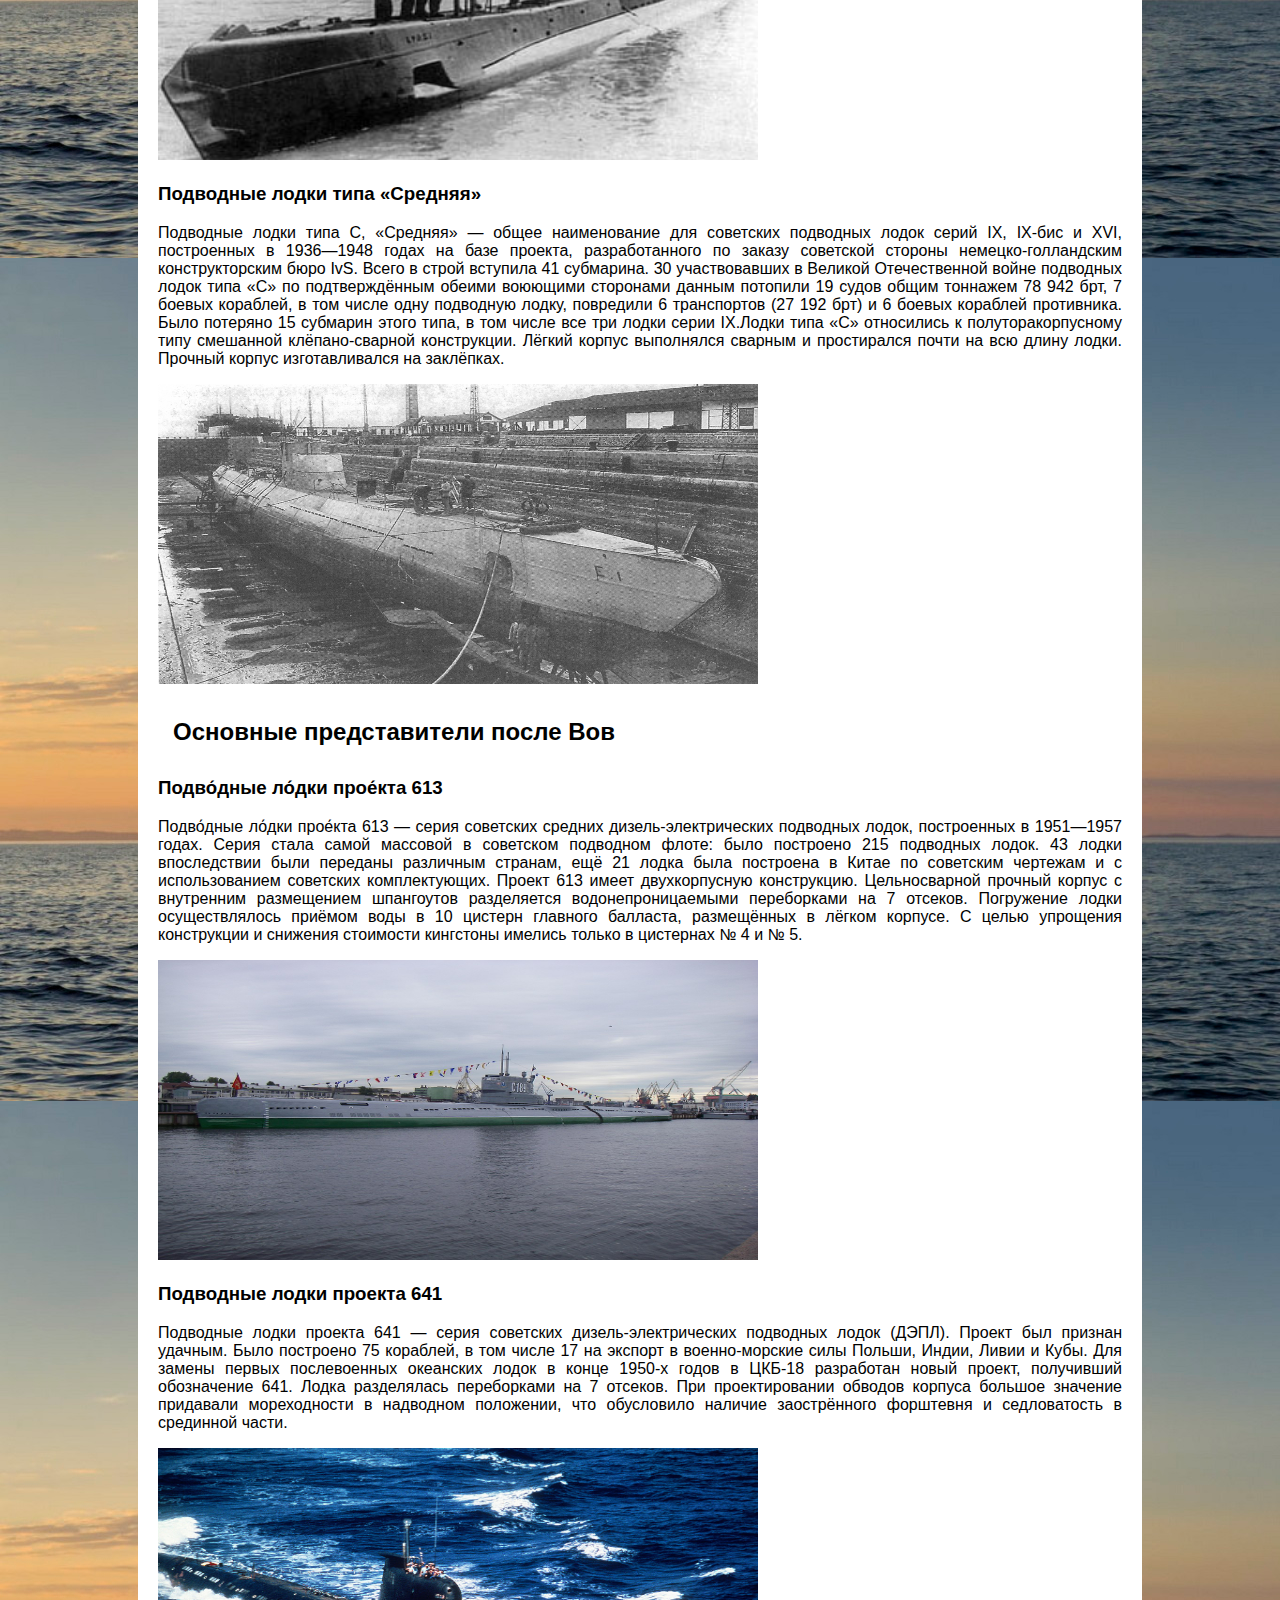
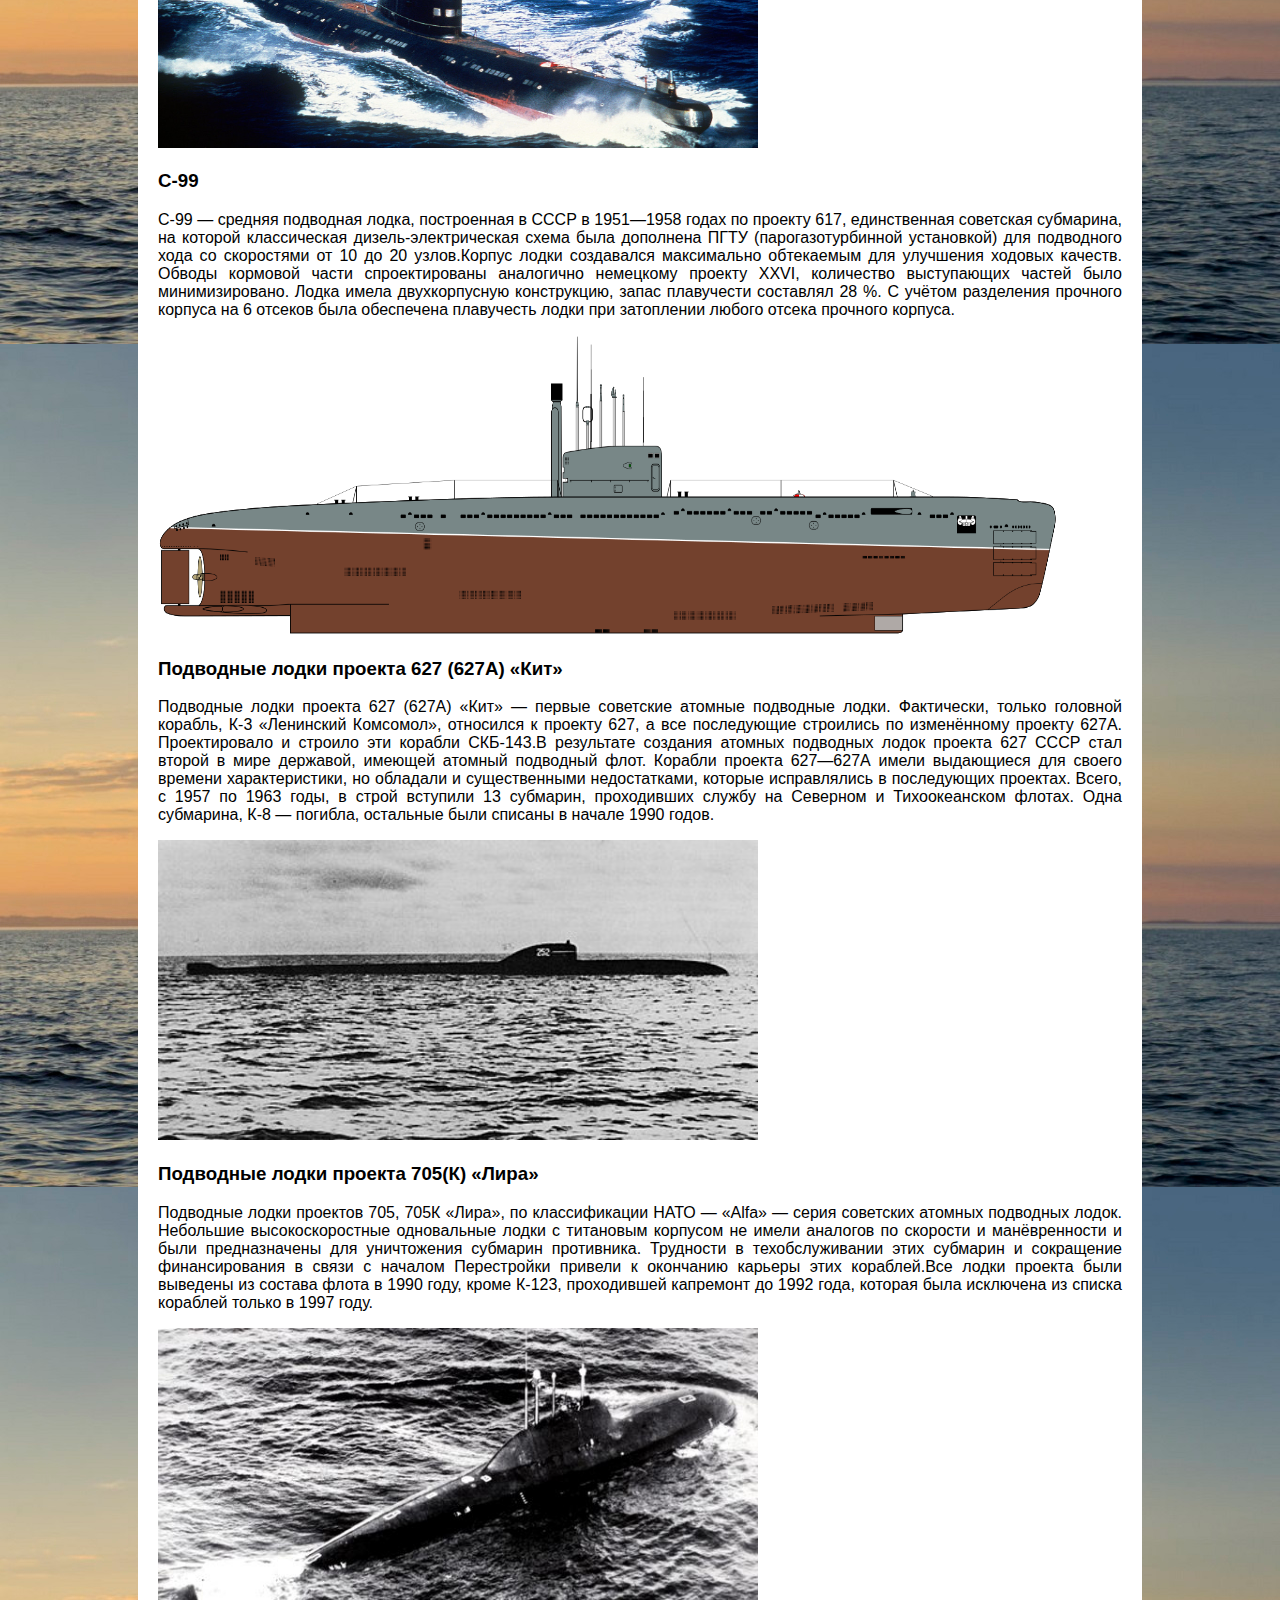
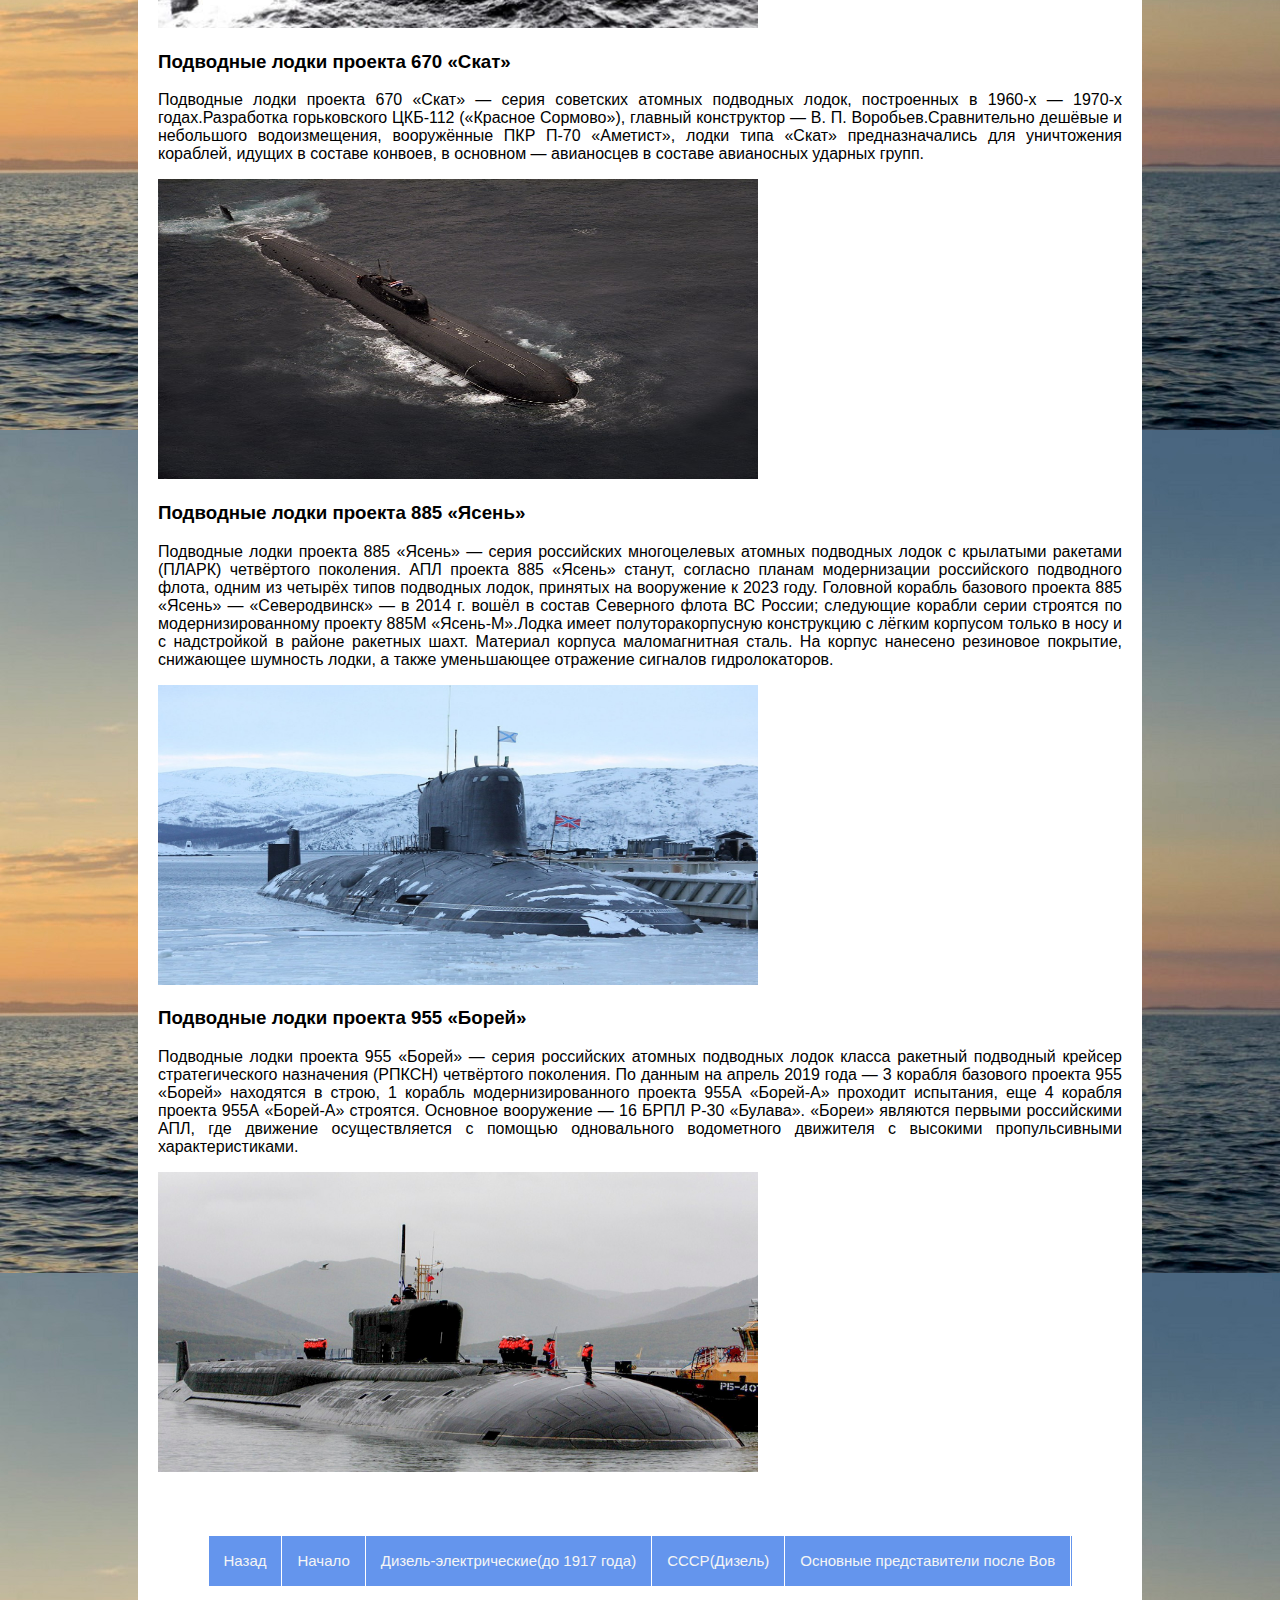
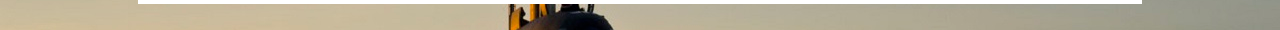
==== commit bbc950e1: "Update История.html" ====
--- a/История.html
+++ b/История.html
@@ -73,6 +73,14 @@
 <h3>Подводные лодки проекта 955 «Борей»</h3>
 <p>Подводные лодки проекта 955 «Борей» — серия российских атомных подводных лодок класса ракетный подводный крейсер стратегического назначения (РПКСН) четвёртого поколения. По данным на апрель 2019 года — 3 корабля базового проекта 955 «Борей» находятся в строю, 1 корабль модернизированного проекта 955А «Борей-А» проходит испытания, еще 4 корабля проекта 955А «Борей-А» строятся. Основное вооружение — 16 БРПЛ Р-30 «Булава». «Бореи» являются первыми российскими АПЛ, где движение осуществляется с помощью одновального водометного движителя с высокими пропульсивными характеристиками.</p>
 <img src="img/фото27.jpg" class="Ff">
-<br><br></div><br>
+<br>
+  <div class="Meny"><ul >
+<li><a href="index.html">Назад</a></li> 
+<li><a href="#n">Начало</a></li>  
+<li><a href="#d">Дизель-электрические(до 1917 года)</a></li>
+<li><a href="#USSR">CCCР(Дизель)</a></li> 
+<li><a href="#Last">Основные представители после Вов</a></li> 
+</ul></div>
+  <br></div><br>
 </body>
-</html>+</html>
--- a/css/Стили2.css
+++ b/css/Стили2.css
@@ -15,7 +15,7 @@
     margin-top: 60px;/*отступ сверху от меню*/
     height: 50px;/*высота менюшки*/  
     font-size: 15px; /*Размер шрифта*/ }
-.Meny{ margin-left: 320px;/*Отступ менюшки слева*/
+.Meny{ margin: auto;
     width: 863px}
 body{ background: rgb(98, 122, 194);
     background-image:url(img/фото.jpg);
@@ -48,4 +48,4 @@
 .No{text-decoration: none;
 color: black;
 background-color: white;}
-.No:hover{background-color: white;}+.No:hover{background-color: white;}
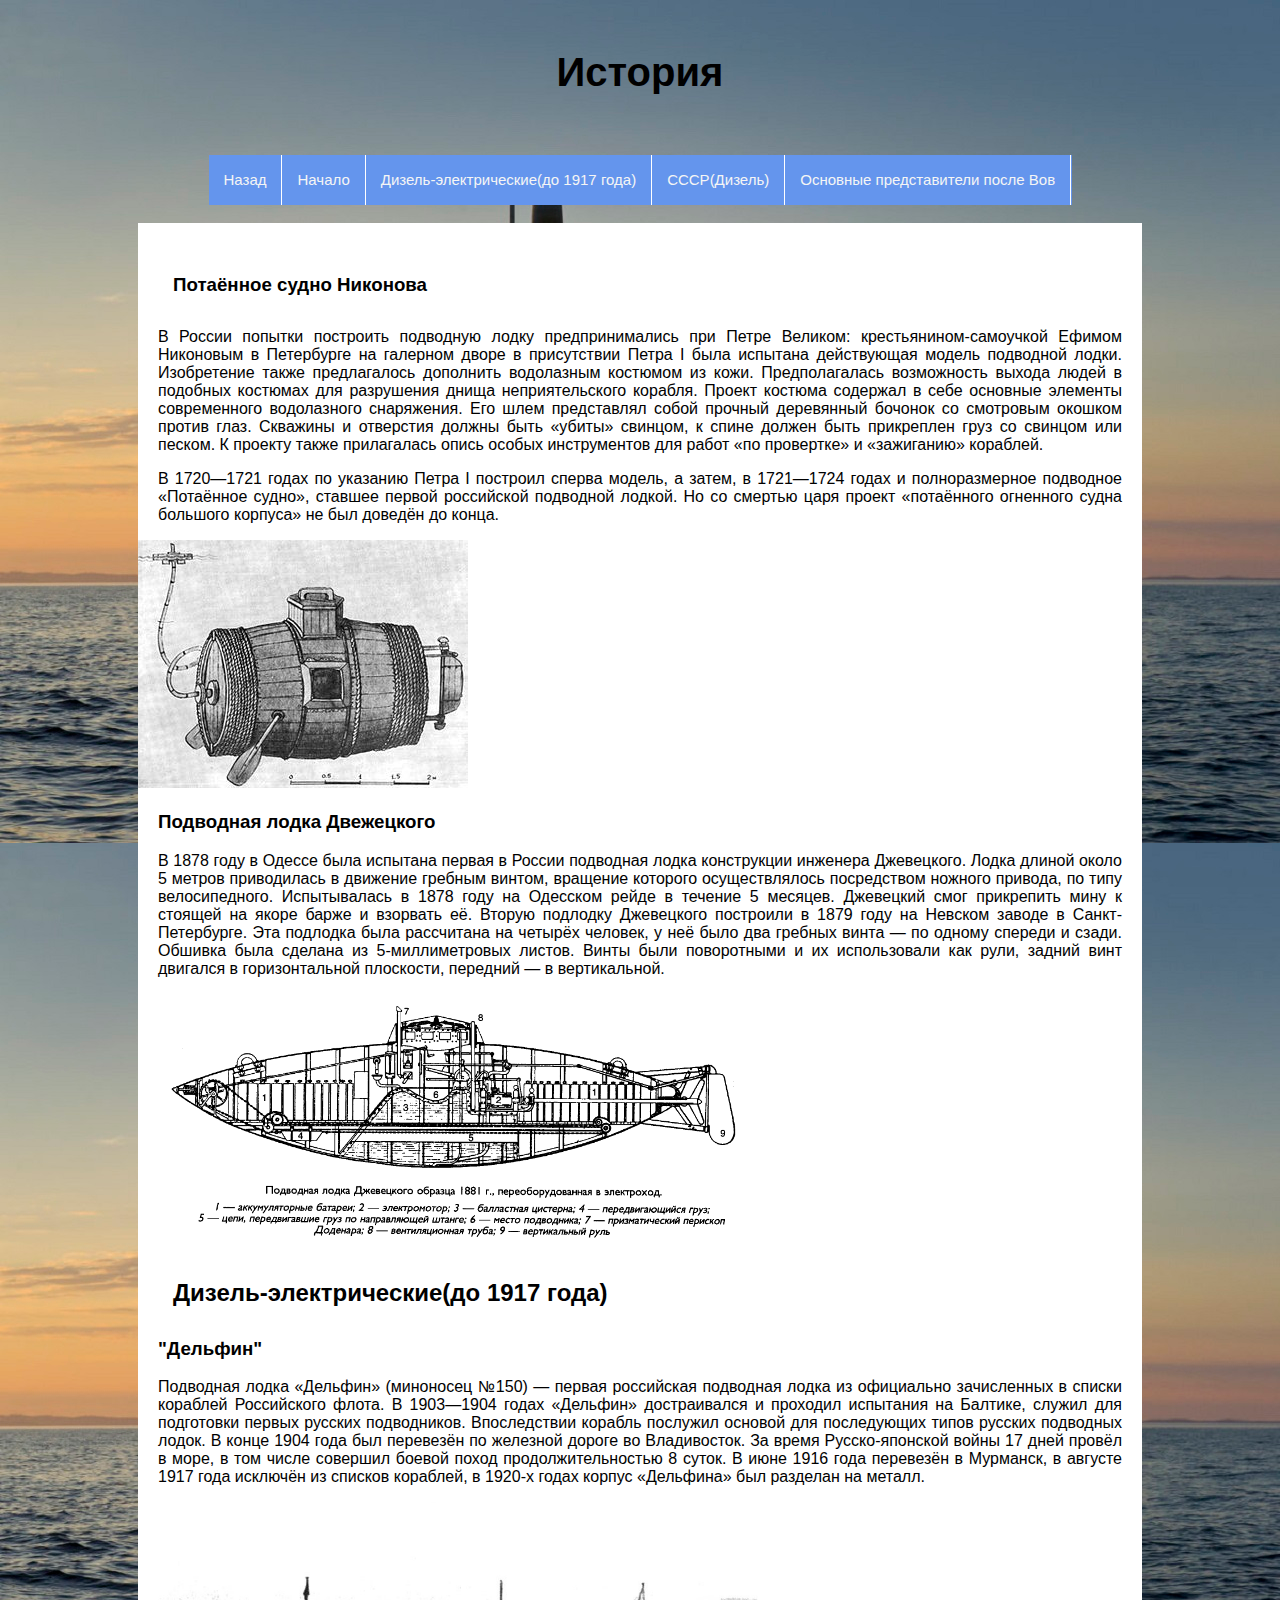
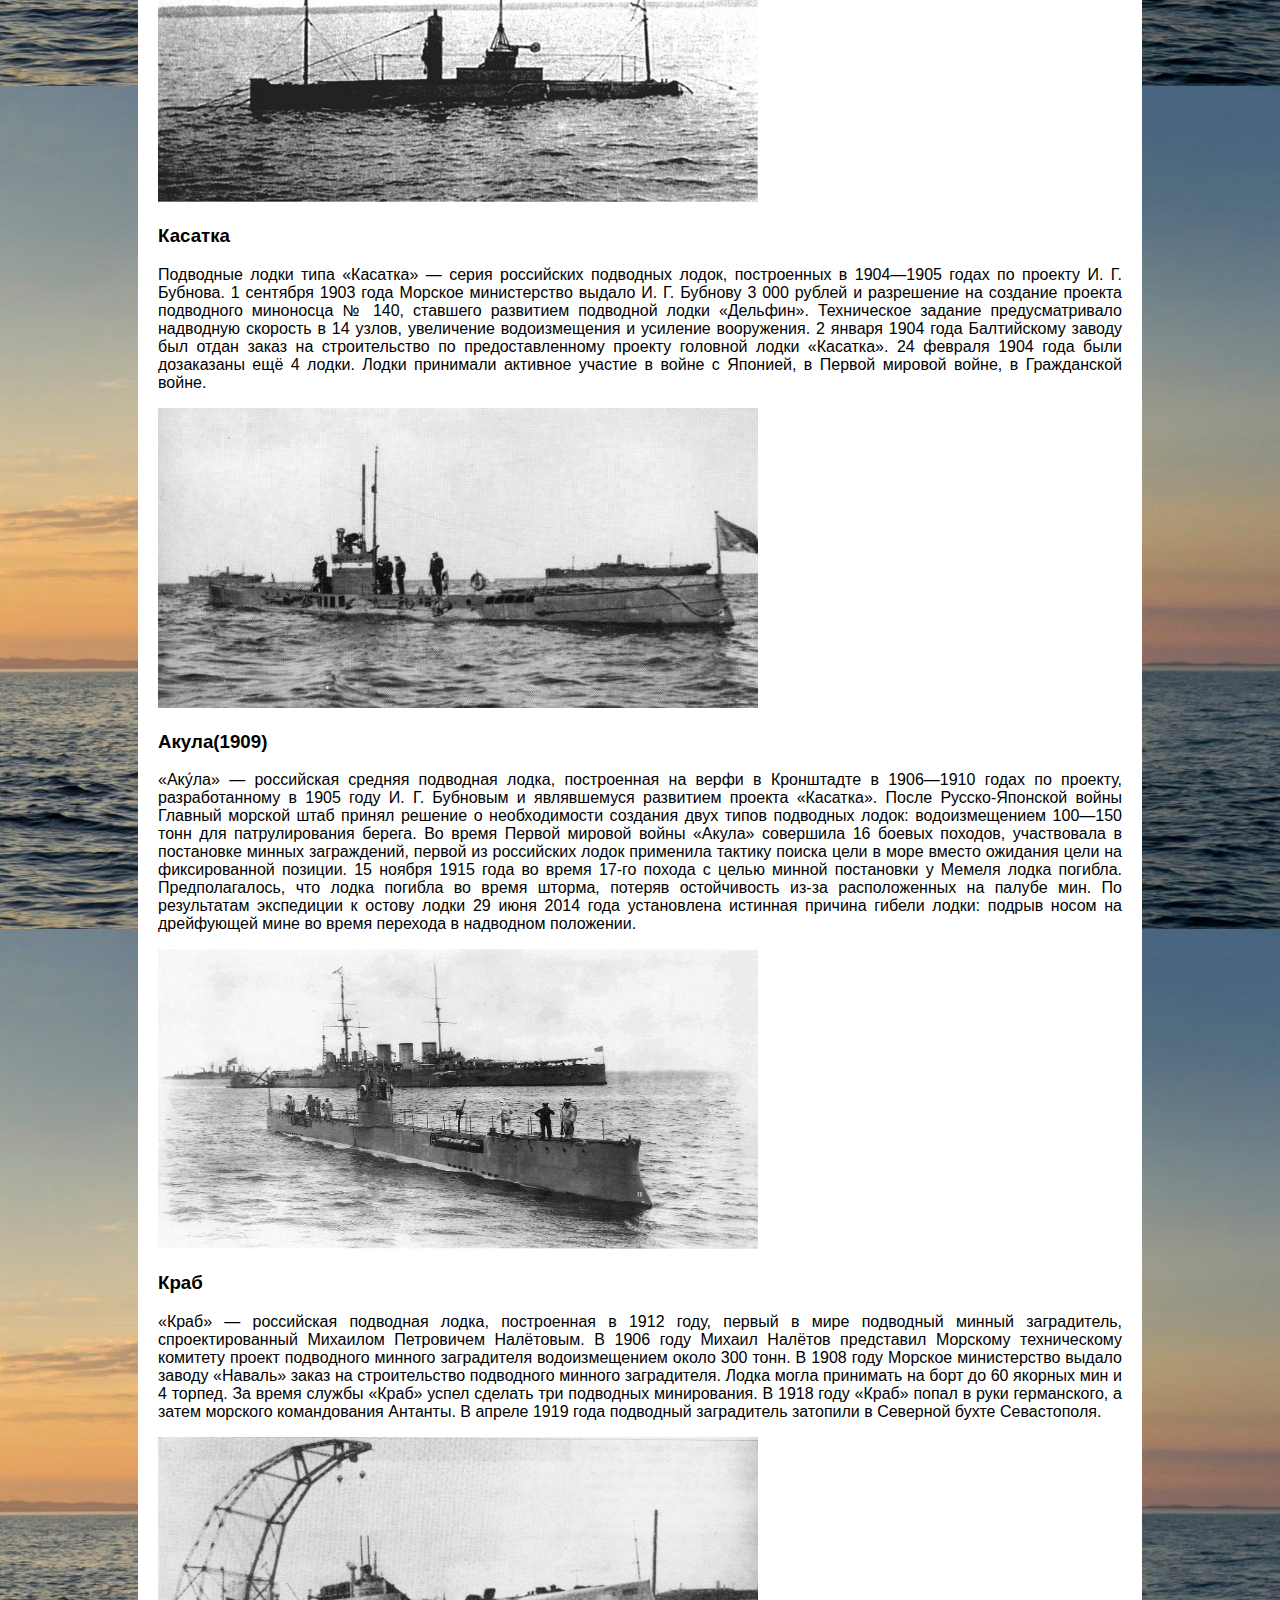
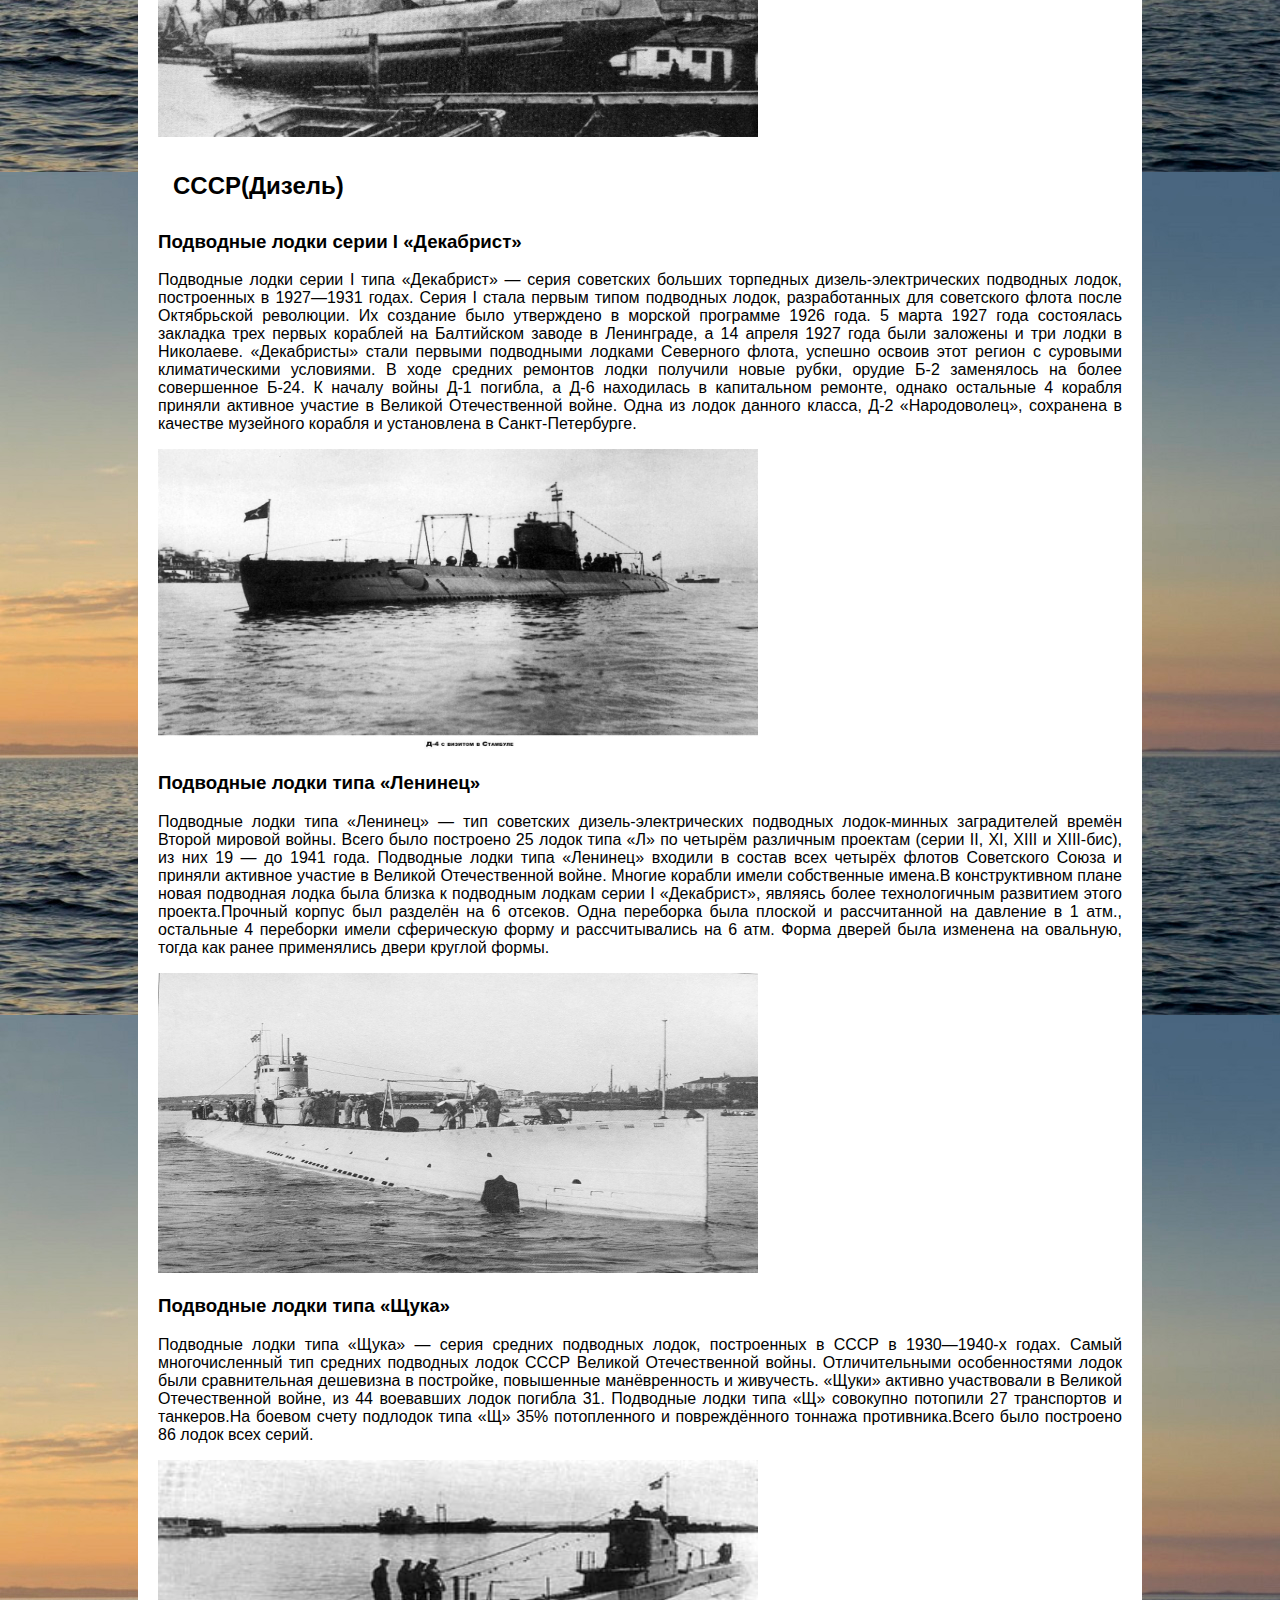
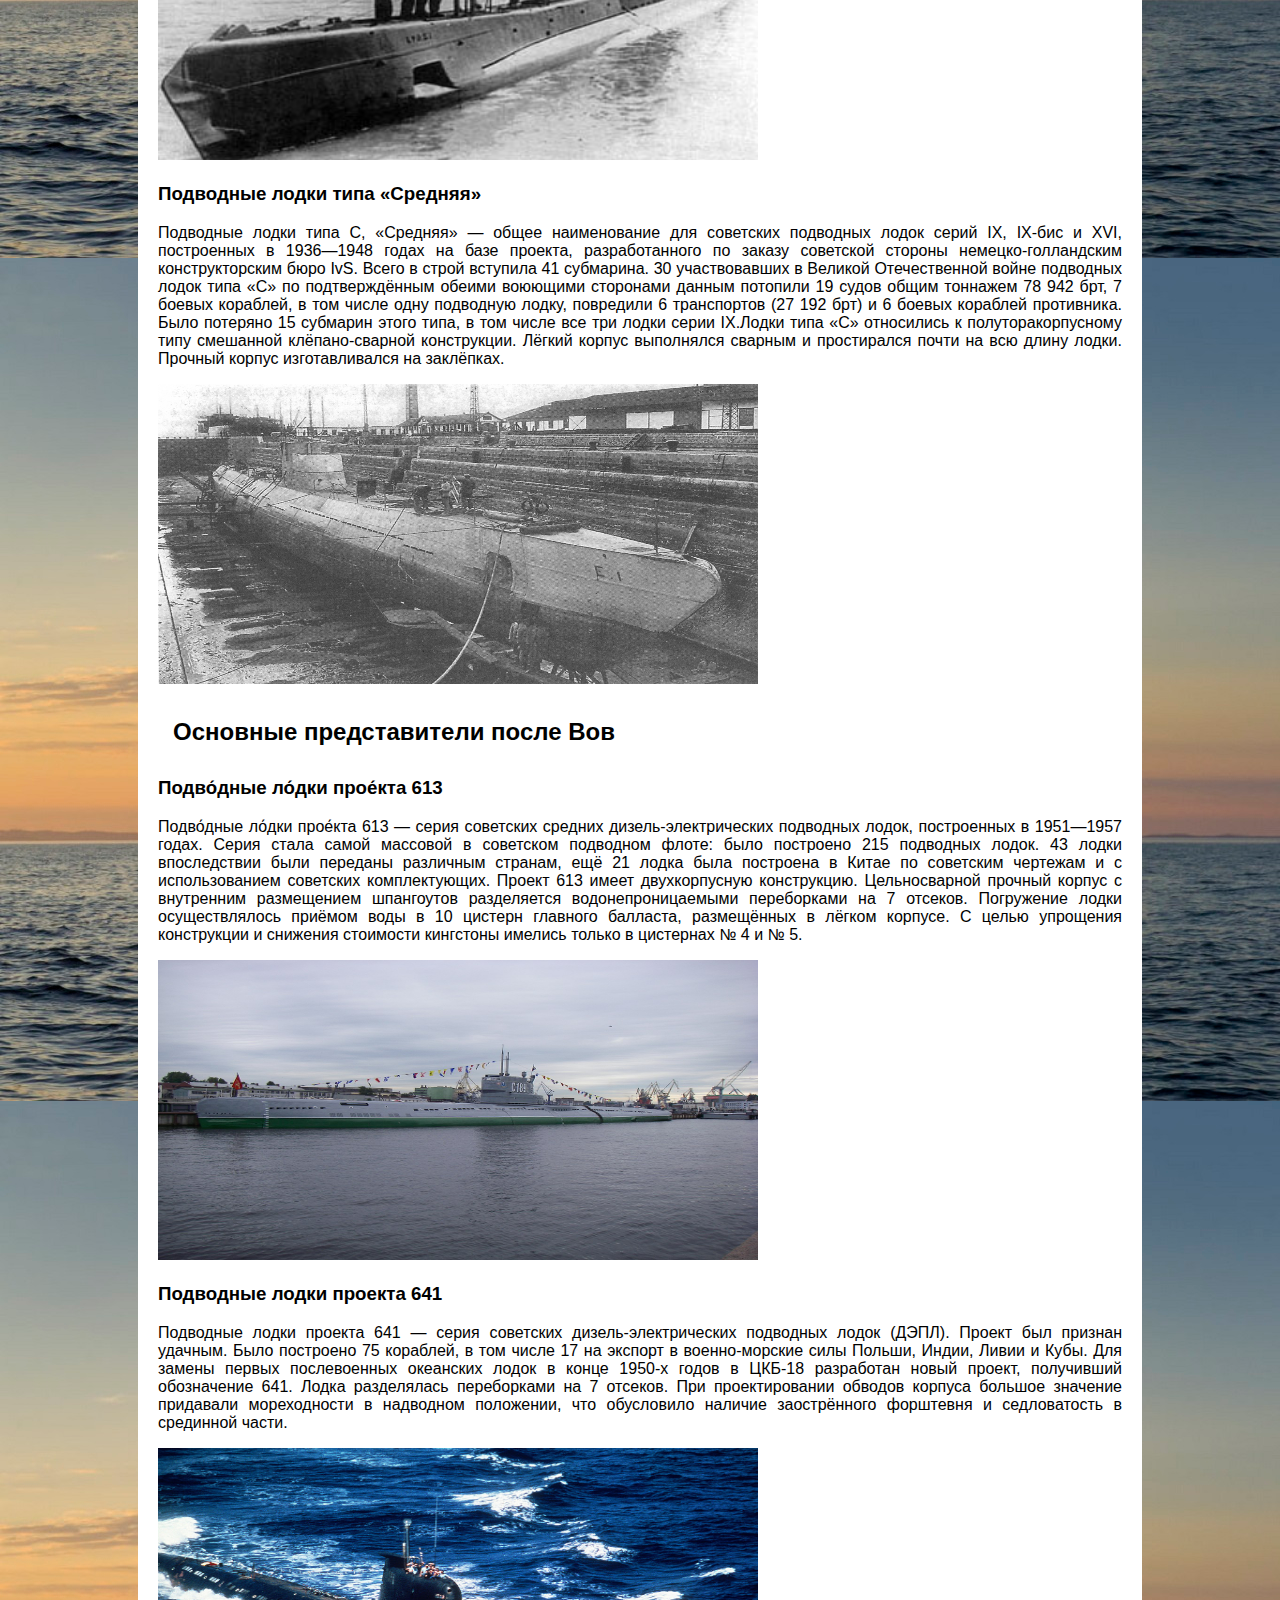
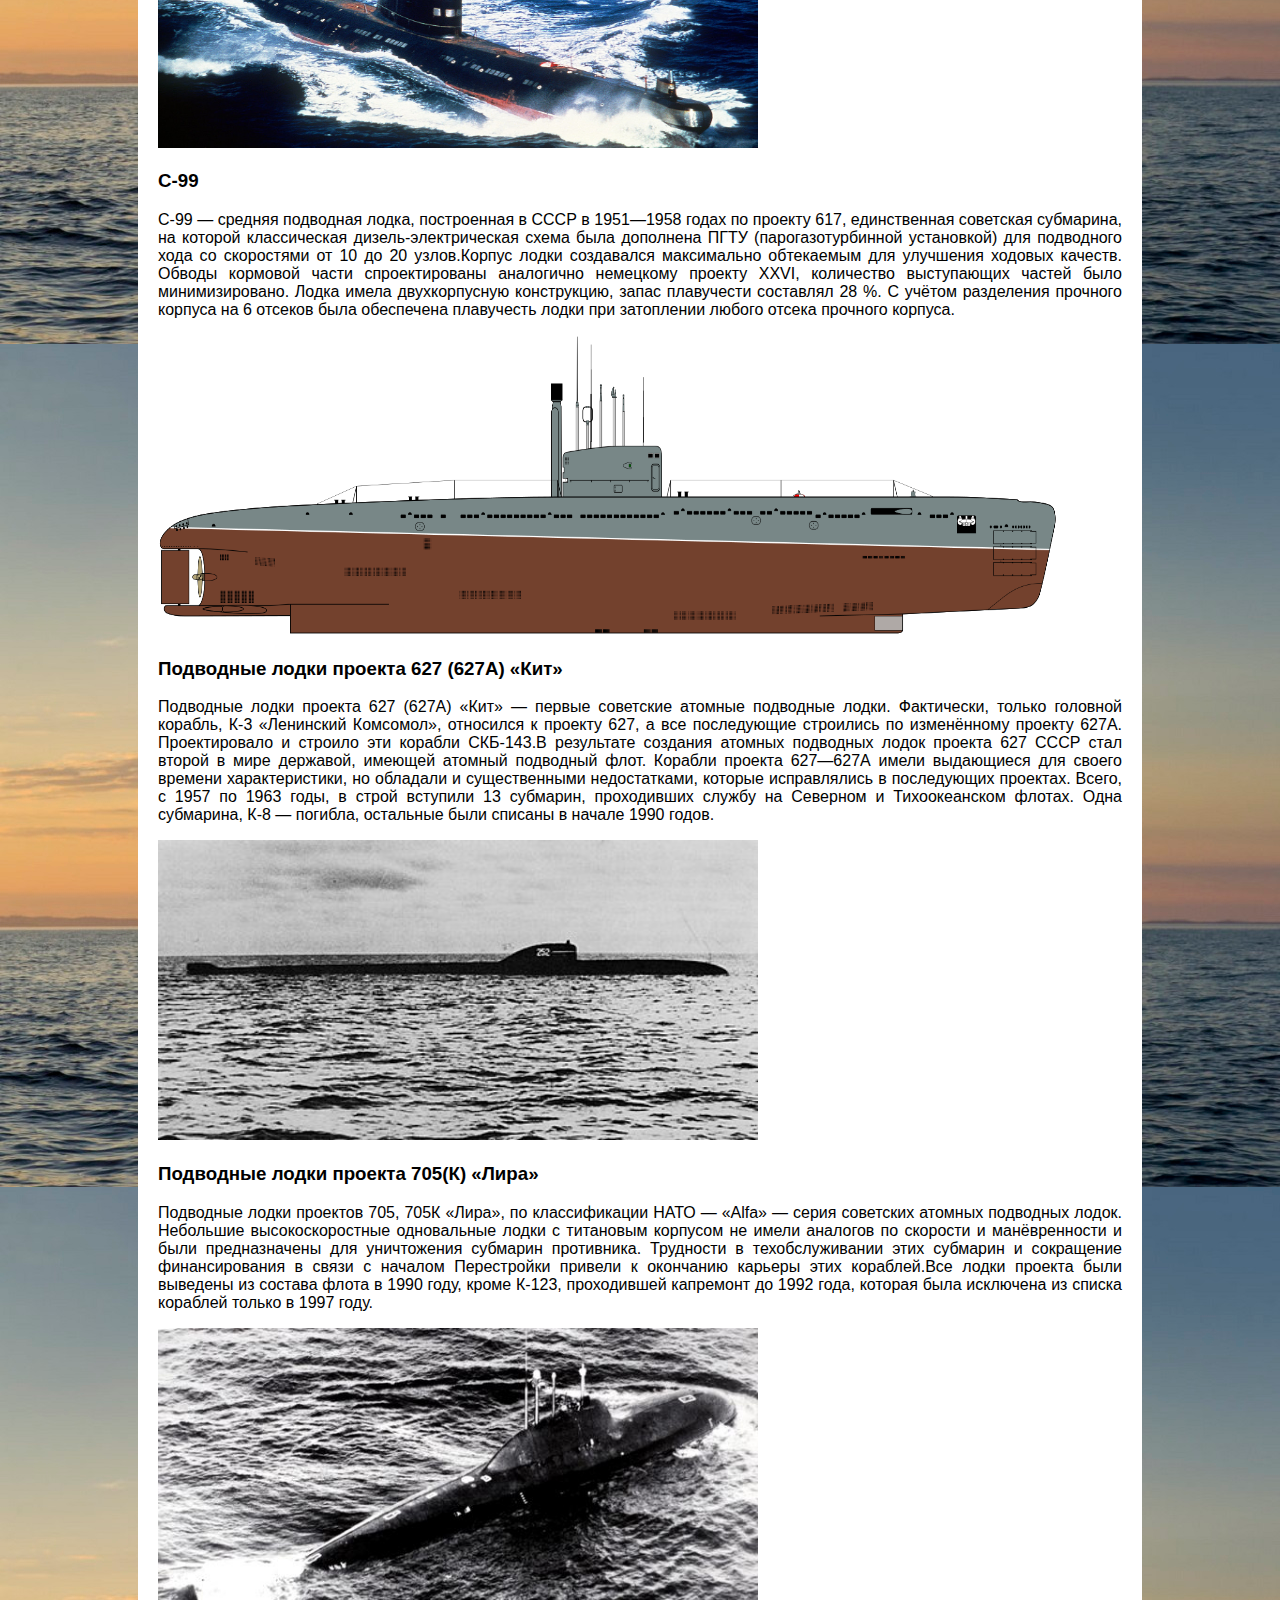
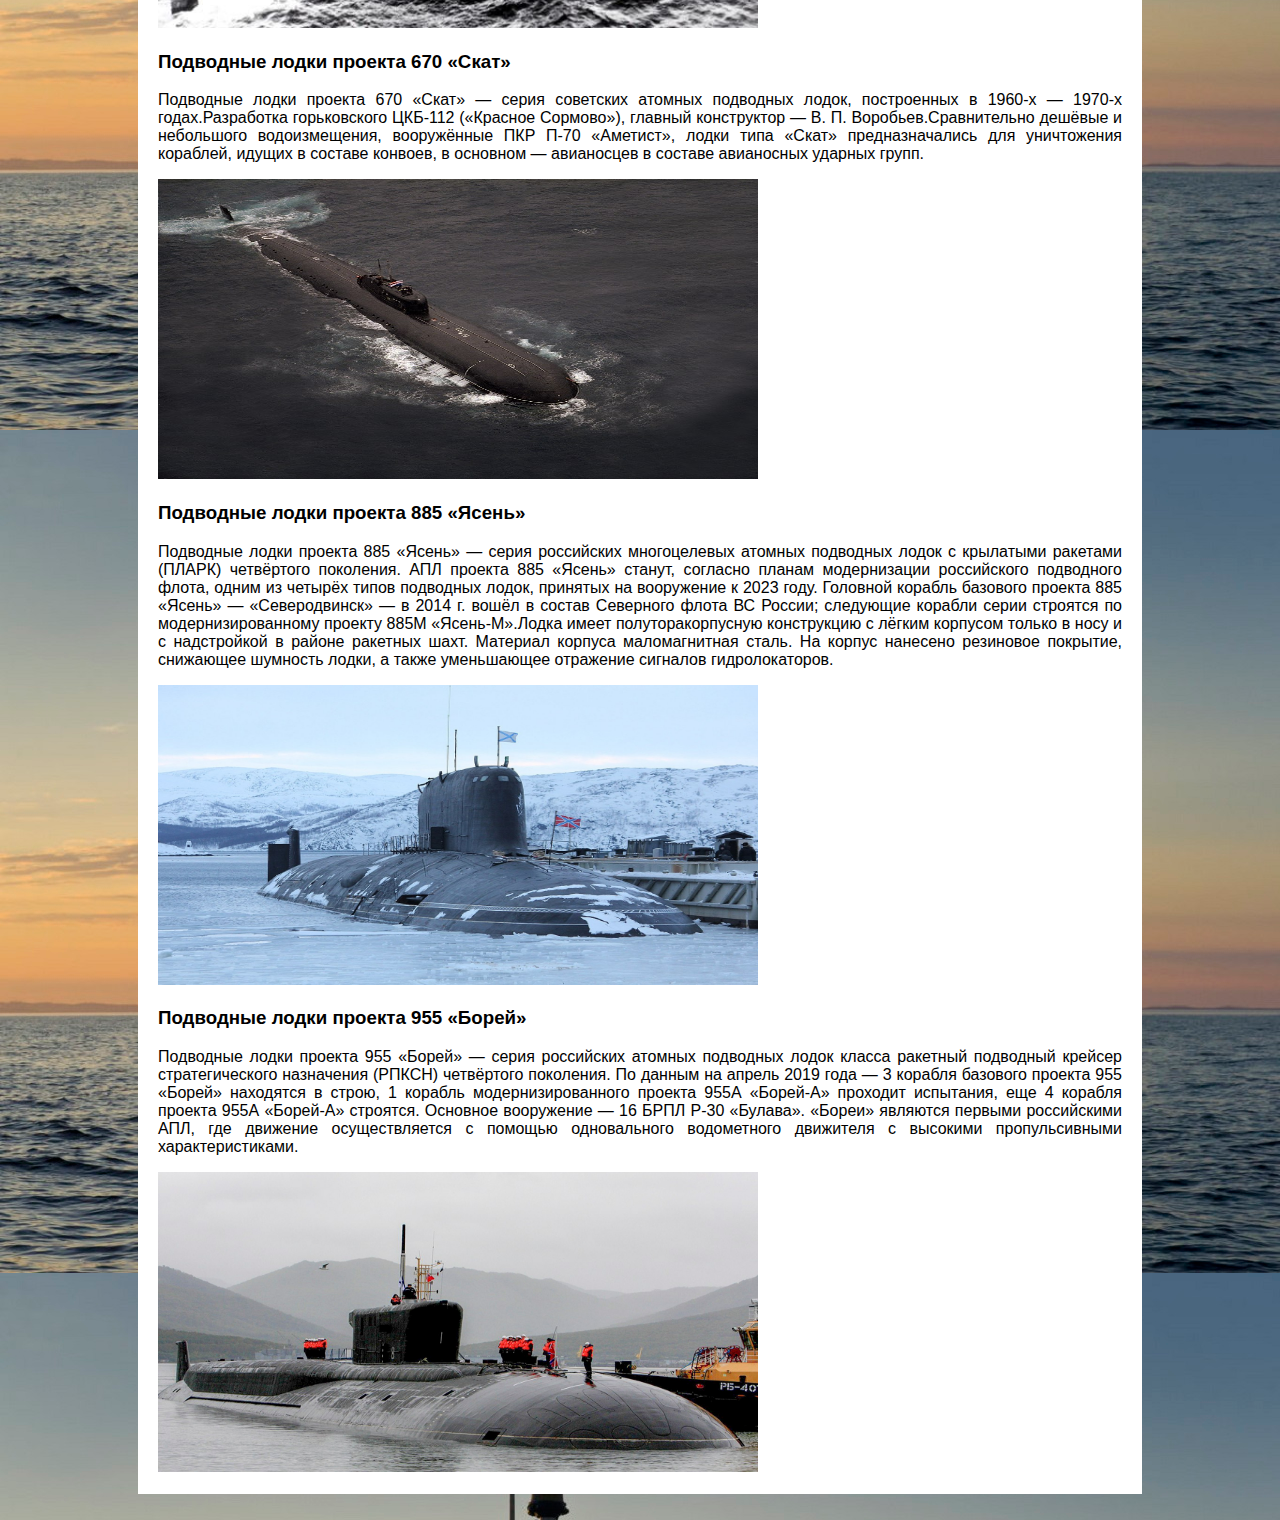
==== commit 5ace55c8: "Update История.html" ====
--- a/История.html
+++ b/История.html
@@ -73,14 +73,6 @@
 <h3>Подводные лодки проекта 955 «Борей»</h3>
 <p>Подводные лодки проекта 955 «Борей» — серия российских атомных подводных лодок класса ракетный подводный крейсер стратегического назначения (РПКСН) четвёртого поколения. По данным на апрель 2019 года — 3 корабля базового проекта 955 «Борей» находятся в строю, 1 корабль модернизированного проекта 955А «Борей-А» проходит испытания, еще 4 корабля проекта 955А «Борей-А» строятся. Основное вооружение — 16 БРПЛ Р-30 «Булава». «Бореи» являются первыми российскими АПЛ, где движение осуществляется с помощью одновального водометного движителя с высокими пропульсивными характеристиками.</p>
 <img src="img/фото27.jpg" class="Ff">
-<br>
-  <div class="Meny"><ul >
-<li><a href="index.html">Назад</a></li> 
-<li><a href="#n">Начало</a></li>  
-<li><a href="#d">Дизель-электрические(до 1917 года)</a></li>
-<li><a href="#USSR">CCCР(Дизель)</a></li> 
-<li><a href="#Last">Основные представители после Вов</a></li> 
-</ul></div>
-  <br></div><br>
+<br><br></div><br>
 </body>
 </html>
